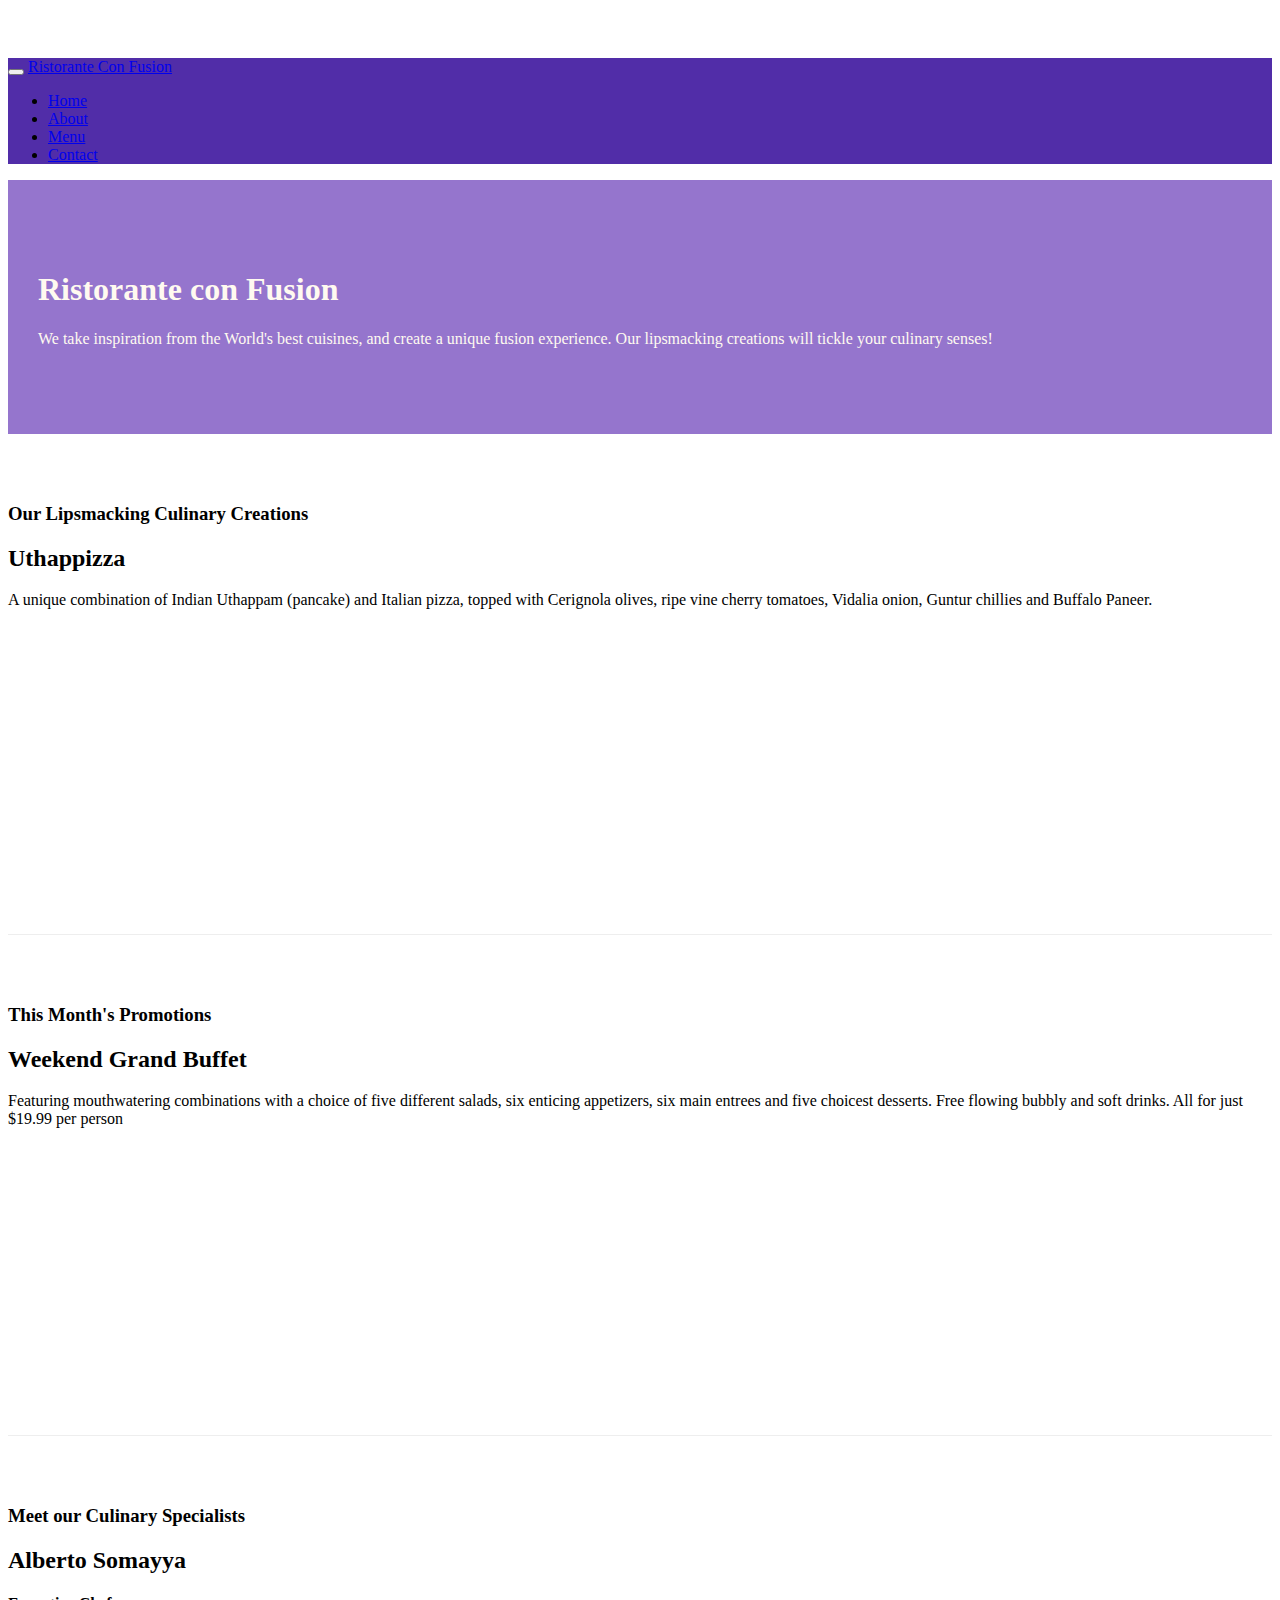
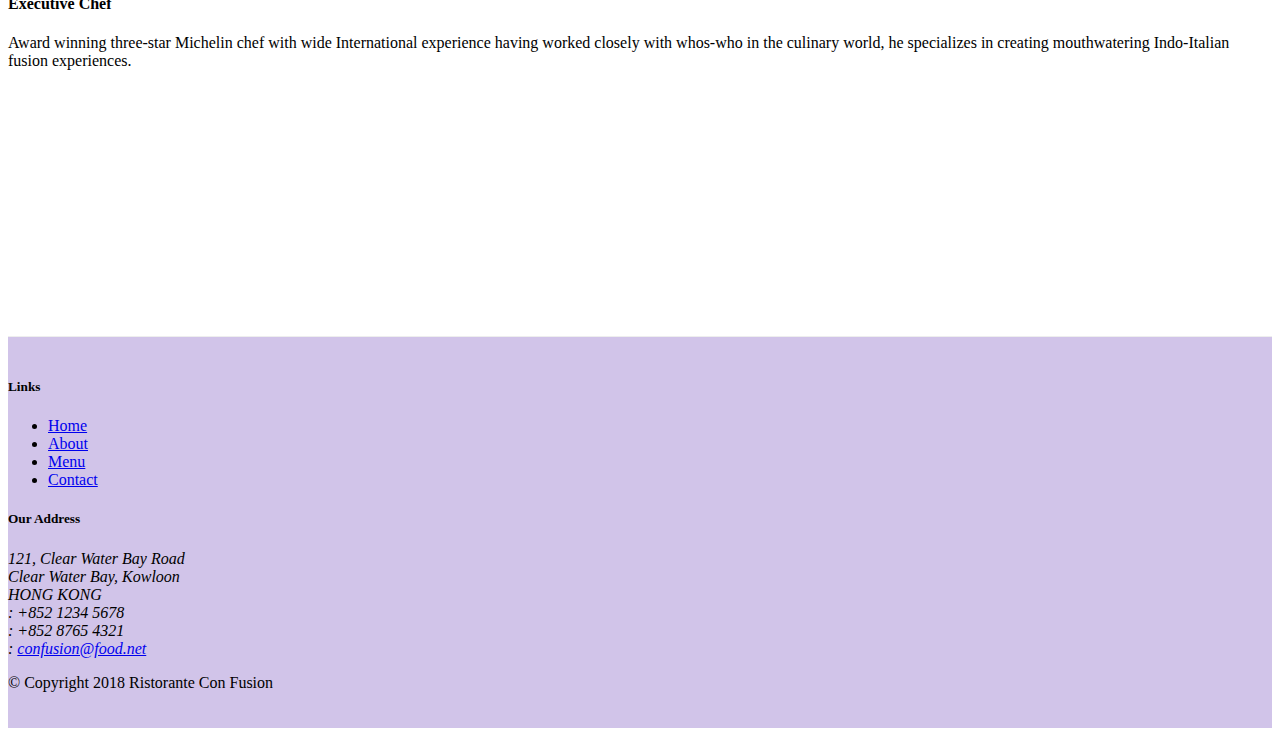
==== index.html @ fbd08a6b "buttons" ====
<!DOCTYPE html>
<html lang="en">

<head>
     <!-- Required meta tags always come first -->
     <meta charset="utf-8">
     <meta name="viewport" content="width=device-width, initial-scale=1, shrink-to-fit=no">
     <meta http-equiv="x-ua-compatible" content="ie=edge">
 
     <!-- Bootstrap CSS -->
     <link rel="stylesheet" href="node_modules/bootstrap/dist/css/bootstrap.min.css">
     <link rel="stylesheet" href="node_modules/font-awesome/css/font-awesome.min.css">
     <link rel="stylesheet" href="node_modules/bootstrap-social/bootstrap-social.css">
     <link rel="stylesheet" href="css/styles.css">
    <title>Ristorante Con Fusion</title>
</head>

<body>

    <nav class="navbar navbar-dark navbar-expand-sm fixed-top">
            <div class="container">
                    <button class="navbar-toggler" type="button" data-toggle="collapse" data-target="#Navbar">
                            <span class="navbar-toggler-icon"></span>
                        </button>
                <a class="navbar-brand mr-auto" href="./index.html">Ristorante Con Fusion</a>
                <div class = "collapse navbar-collapse" id="Navbar">
                    <ul class="navbar-nav mr-auto">
                        <li class="nav-item active"><a class="nav-link" href="#"><span class="fa fa-home fa-lg"></span> Home</a></li>
                        <li class="nav-item"><a class="nav-link" href="./aboutus.html"><span class="fa fa-info fa-lg"></span> About</a></li>
                        <li class="nav-item"><a class="nav-link" href="#"><span class="fa fa-list fa-lg"></span> Menu</a></li>
                        <li class="nav-item"><a class="nav-link" href="./contactus.html"><span class="fa fa-address-card fa-lg"></span> Contact</a></li>
                    </ul> 
                </div>              
            </div>
    </nav>
    <header class="jumbotron">
        <div class="container">
            <div class="row row-header">
                <div class="col-12 col-sm-6">
                    <h1>Ristorante con Fusion</h1>
                    <p>We take inspiration from the World's best cuisines, and create a unique fusion experience. Our lipsmacking creations will tickle your culinary senses!</p>
                </div>
                <div class="col-12 col-sm">
                </div>
            </div>
        </div>    
    </header>

    <div class="container">
        <div class="row row-content align-items-center">
            <div class="col-12 col-sm-4 order-sm-last col-md-3">
                <h3>Our Lipsmacking Culinary Creations</h3>
            </div>
            <div class="col col-sm order-sm-first col-md"> 
                <h2>Uthappizza</h2>
                <p>A unique combination of Indian Uthappam (pancake) and Italian pizza, topped with Cerignola olives, ripe vine cherry tomatoes, Vidalia onion, Guntur chillies and Buffalo Paneer.</p>
            </div>
        </div>


        <div class="row row-content align-items-center">
            <div class="col-12 col-sm-4 col-md-3">
                <h3>This Month's Promotions</h3>
            </div>
            <div class="col col-sm col-md">
                <h2>Weekend Grand Buffet</h2>
                <p>Featuring mouthwatering combinations with a choice of five different salads, six enticing appetizers, six main entrees and five choicest desserts. Free flowing bubbly and soft drinks. All for just $19.99 per person </p>
            </div>
        </div>

        <div class="row row-content align-items-center">
            <div class="col-12 col-sm-4 order-sm-last col-md-3" >
                <h3>Meet our Culinary Specialists</h3>
            </div>
            <div class="col col-sm order-sm-first col-md">
                <h2>Alberto Somayya</h2>
                <h4>Executive Chef</h4>
                <p>Award winning three-star Michelin chef with wide International experience having worked closely with whos-who in the culinary world, he specializes in creating mouthwatering Indo-Italian fusion experiences. </p>
            </div>
        </div>
    </div>

    <footer class="footer">
        <div class="container">
            <div class="row">             
                <div class="col-4 offset-1 col-sm-2">
                    <h5>Links</h5>
                    <ul class="list-unstyled">
                        <li><a href="#">Home</a></li>
                        <li><a href="#">About</a></li>
                        <li><a href="#">Menu</a></li>
                        <li><a href="#">Contact</a></li>
                    </ul>
                </div>
                <div class="col-7 col-sm-5">
                    <h5>Our Address</h5>
                    <address>
		              121, Clear Water Bay Road<br>
		              Clear Water Bay, Kowloon<br>
		              HONG KONG<br>
		              <i class = "fa fa-phone fa-lg"></i>: +852 1234 5678<br>
		              <i class = "fa fa-fax fa-lg"></i>: +852 8765 4321<br>
		              <i class = "fa fa-envelope fa-lg"></i>: <a href="mailto:confusion@food.net">confusion@food.net</a>
		           </address>
                </div>
                <div class="col-12 col-sm-4 align-self-center">
                    <div class="text-center">
                        <a class ="btn btn-social-icon btn-google" href="http://google.com/+"> <i class = "fa fa-google-plus fa-lg"></i></a>
                        <a class ="btn btn-social-icon btn-facebook" href="http://www.facebook.com/profile.php?id="><i class = "fa fa-facebook fa-lg"></i></a>
                        <a class ="btn btn-social-icon btn-linkedin" href="http://www.linkedin.com/in/"><i class = "fa fa-linkedin fa-lg"></i></a>
                        <a class ="btn btn-social-icon btn-twitter" href="http://twitter.com/"><i class = "fa fa-twitter fa-lg"></i></a>
                        <a class ="btn btn-social-icon btn-youtube" href="http://youtube.com/"><i class = "fa fa-youtube fa-lg"></i></a>
                        <a class ="btn btn-social-icon " href="mailto:"><i class = "fa fa-envelope fa-lg"></i></a>
                    </div>
                </div>
           </div>
           <div class="row justify-content-center">             
                <div class="col-auto"> 
                    <p>© Copyright 2018 Ristorante Con Fusion</p>
                </div>
           </div>
        </div>
    </footer>
 <!-- jQuery first, then Popper.js, then Bootstrap JS. -->
 <script src="node_modules/jquery/dist/jquery.slim.min.js"></script>
 <script src="node_modules/popper.js/dist/umd/popper.min.js"></script>
 <script src="node_modules/bootstrap/dist/js/bootstrap.min.js"></script>
</body>

</html>
---- css/styles.css ----
.row-header{
    margin: 0px auto;
    padding: 0px auto;
}

.row-content{
    margin: 0px auto;
    padding: 50px 0px 50px 0px;
    border-bottom: 1px ridge;
    min-height: 400px;
}

.footer{
    background-color: #D1C4E9;
    margin: 0px auto;
    padding:  20px 0px 20px 0px;
}

.jumbotron{
    padding: 70px 30px 70px 30px;
    margin: 0px auto;
    background: #9575CD;
    color: floralwhite;
}

.address{
    font-size: 80%;
    margin: 0px;
    color: #0f0f0f;
}

body{
    padding:50px 0px 0px 0px;
    z-index:0;
}

.navbar-dark {
     background-color: #512DA8;
}
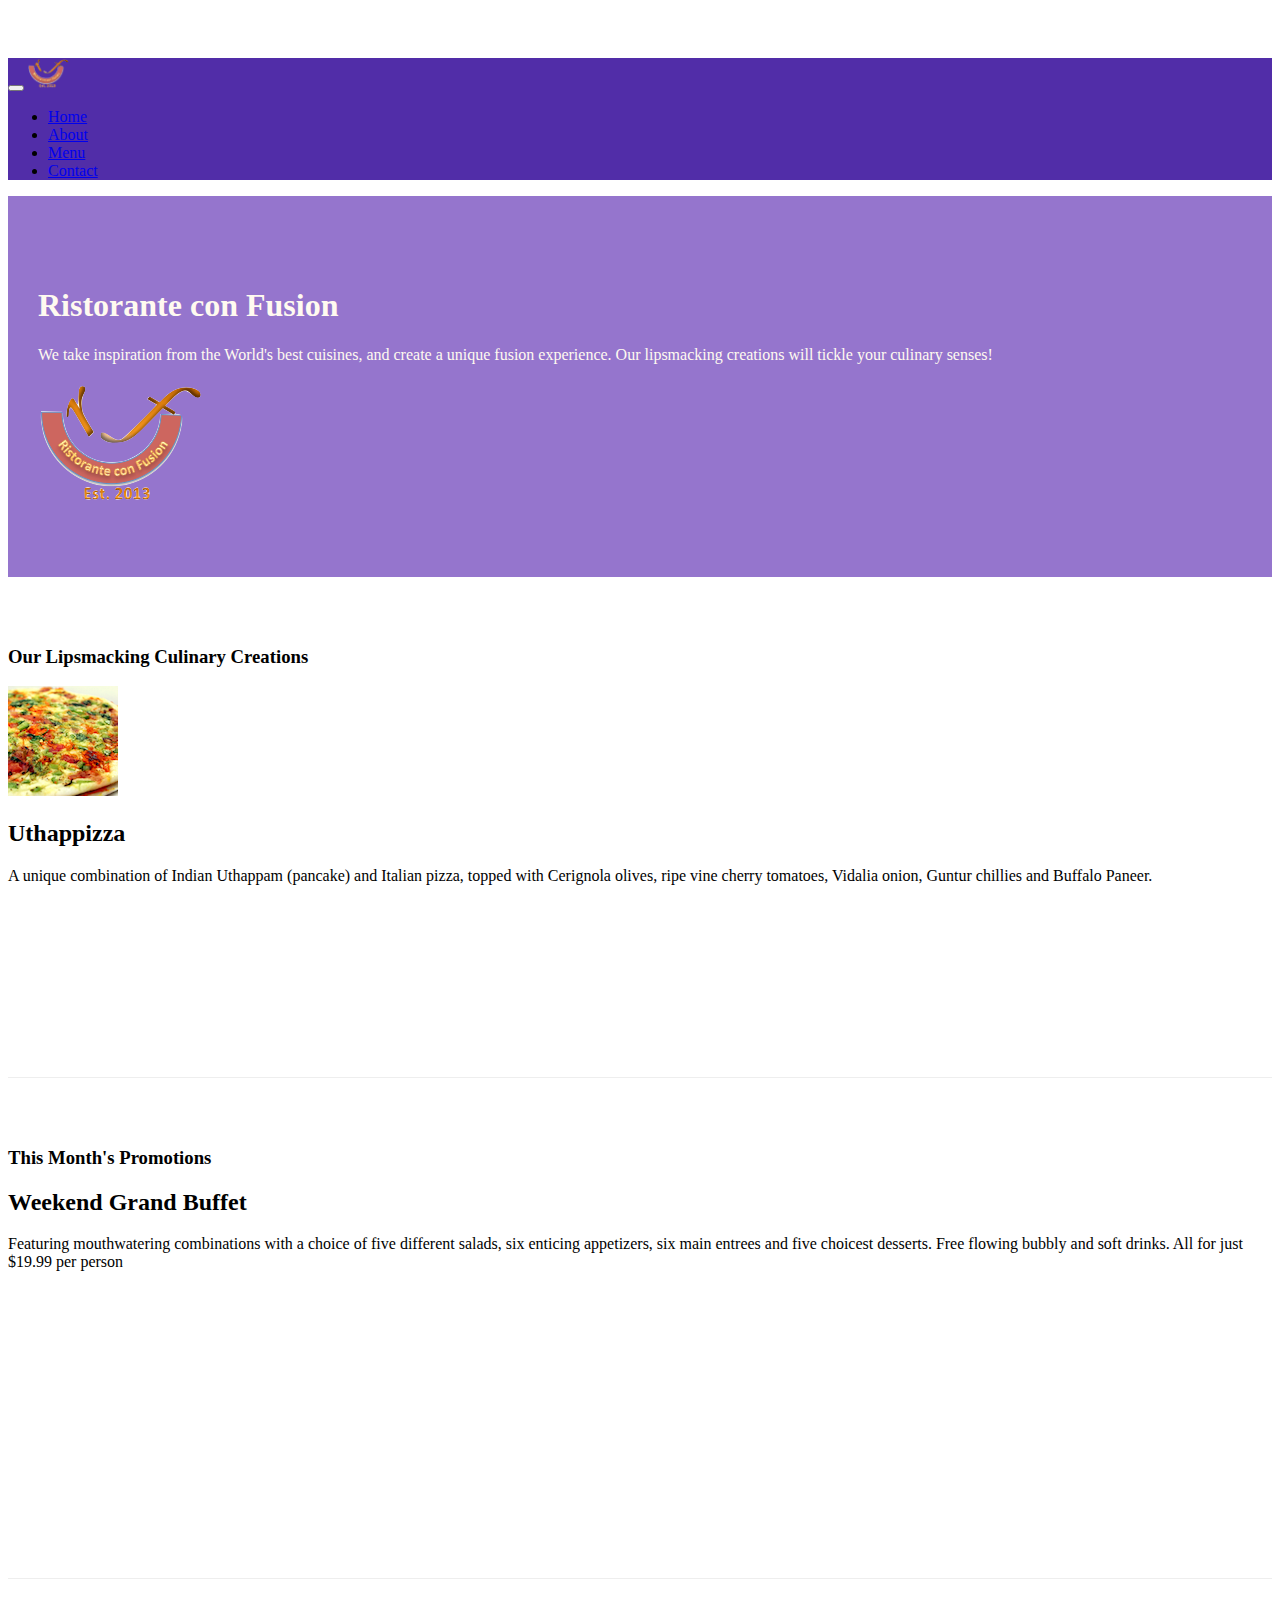
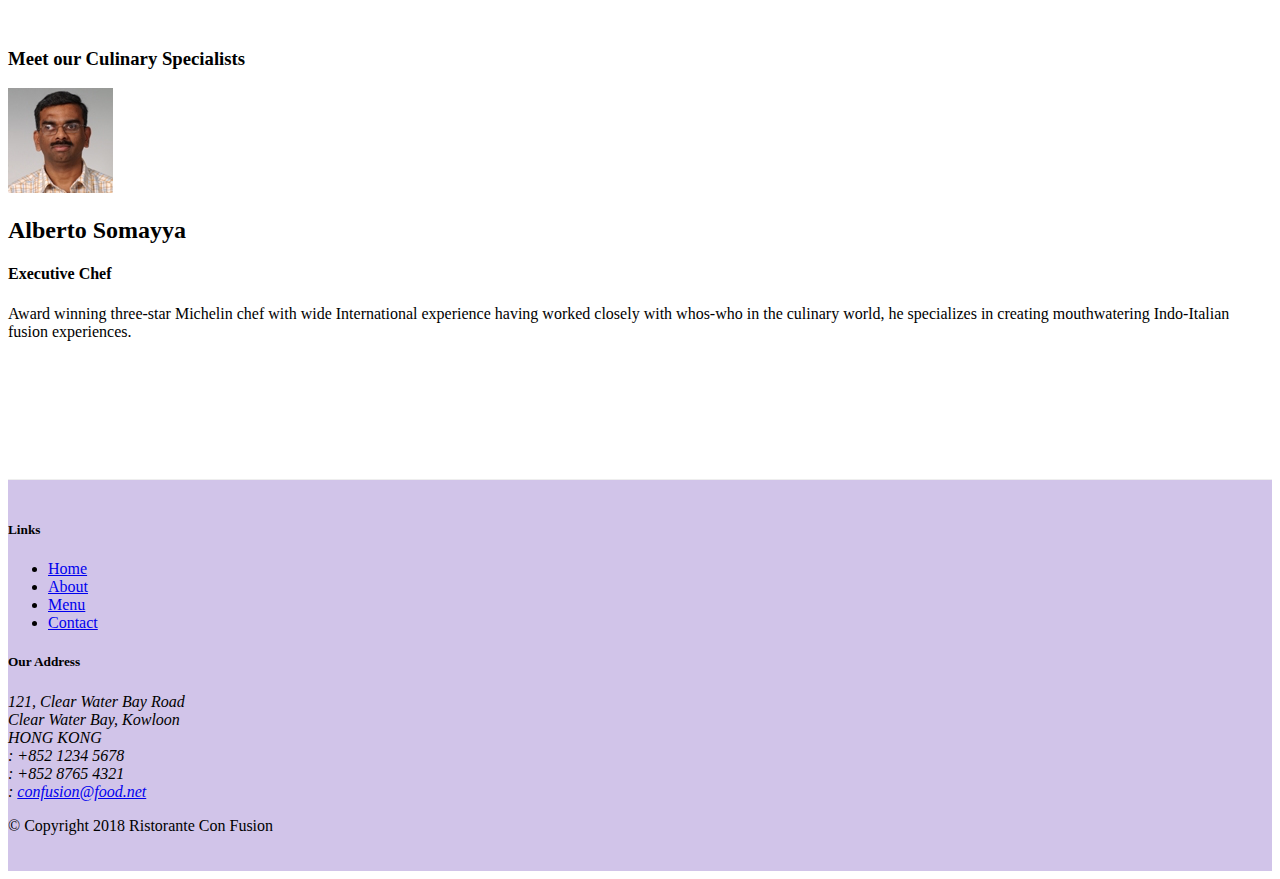
==== commit e04a053e: "images and media" ====
--- a/index.html
+++ b/index.html
@@ -22,7 +22,8 @@
                     <button class="navbar-toggler" type="button" data-toggle="collapse" data-target="#Navbar">
                             <span class="navbar-toggler-icon"></span>
                         </button>
-                <a class="navbar-brand mr-auto" href="./index.html">Ristorante Con Fusion</a>
+                <a class="navbar-brand mr-auto" href="./index.html"><img src="img/logo.png"
+                height="30" width="41"></a>
                 <div class = "collapse navbar-collapse" id="Navbar">
                     <ul class="navbar-nav mr-auto">
                         <li class="nav-item active"><a class="nav-link" href="#"><span class="fa fa-home fa-lg"></span> Home</a></li>
@@ -40,7 +41,8 @@
                     <h1>Ristorante con Fusion</h1>
                     <p>We take inspiration from the World's best cuisines, and create a unique fusion experience. Our lipsmacking creations will tickle your culinary senses!</p>
                 </div>
-                <div class="col-12 col-sm">
+                <div class="col-12 col-sm align-self-center">
+                    <img src="img/logo.png" class="img-fluid">
                 </div>
             </div>
         </div>    
@@ -52,8 +54,13 @@
                 <h3>Our Lipsmacking Culinary Creations</h3>
             </div>
             <div class="col col-sm order-sm-first col-md"> 
-                <h2>Uthappizza</h2>
-                <p>A unique combination of Indian Uthappam (pancake) and Italian pizza, topped with Cerignola olives, ripe vine cherry tomatoes, Vidalia onion, Guntur chillies and Buffalo Paneer.</p>
+                <div class="media">
+                 <img class="d-flex mr-3 img-thumbnail align-self-center" src="img/uthappizza.png" alt="uthappizza">
+                 <div class="media-body">
+                        <h2 class="mt-0">Uthappizza</h2>
+                        <p>A unique combination of Indian Uthappam (pancake) and Italian pizza, topped with Cerignola olives, ripe vine cherry tomatoes, Vidalia onion, Guntur chillies and Buffalo Paneer.</p>
+                 </div>    
+                </div>       
             </div>
         </div>
 
@@ -73,9 +80,16 @@
                 <h3>Meet our Culinary Specialists</h3>
             </div>
             <div class="col col-sm order-sm-first col-md">
-                <h2>Alberto Somayya</h2>
-                <h4>Executive Chef</h4>
-                <p>Award winning three-star Michelin chef with wide International experience having worked closely with whos-who in the culinary world, he specializes in creating mouthwatering Indo-Italian fusion experiences. </p>
+                <div class="media">
+                    <img class="d-flex mr-3 align-self-center img-thumbnail" 
+                    src="img/alberto.png" alt="alberto">
+                    <div class="media-body">
+                            <h2>Alberto Somayya</h2>
+                            <h4>Executive Chef</h4>
+                            <p>Award winning three-star Michelin chef with wide International experience having worked closely with whos-who in the culinary world, he specializes in creating mouthwatering Indo-Italian fusion experiences. </p>
+                    </div>
+                </div>
+                
             </div>
         </div>
     </div>
--- a/css/styles.css
+++ b/css/styles.css
@@ -29,11 +29,12 @@
     color: #0f0f0f;
 }
 
+.navbar-dark {
+    background-color: #512DA8;
+}
+
+
 body{
     padding:50px 0px 0px 0px;
     z-index:0;
-}
-
-.navbar-dark {
-     background-color: #512DA8;
 }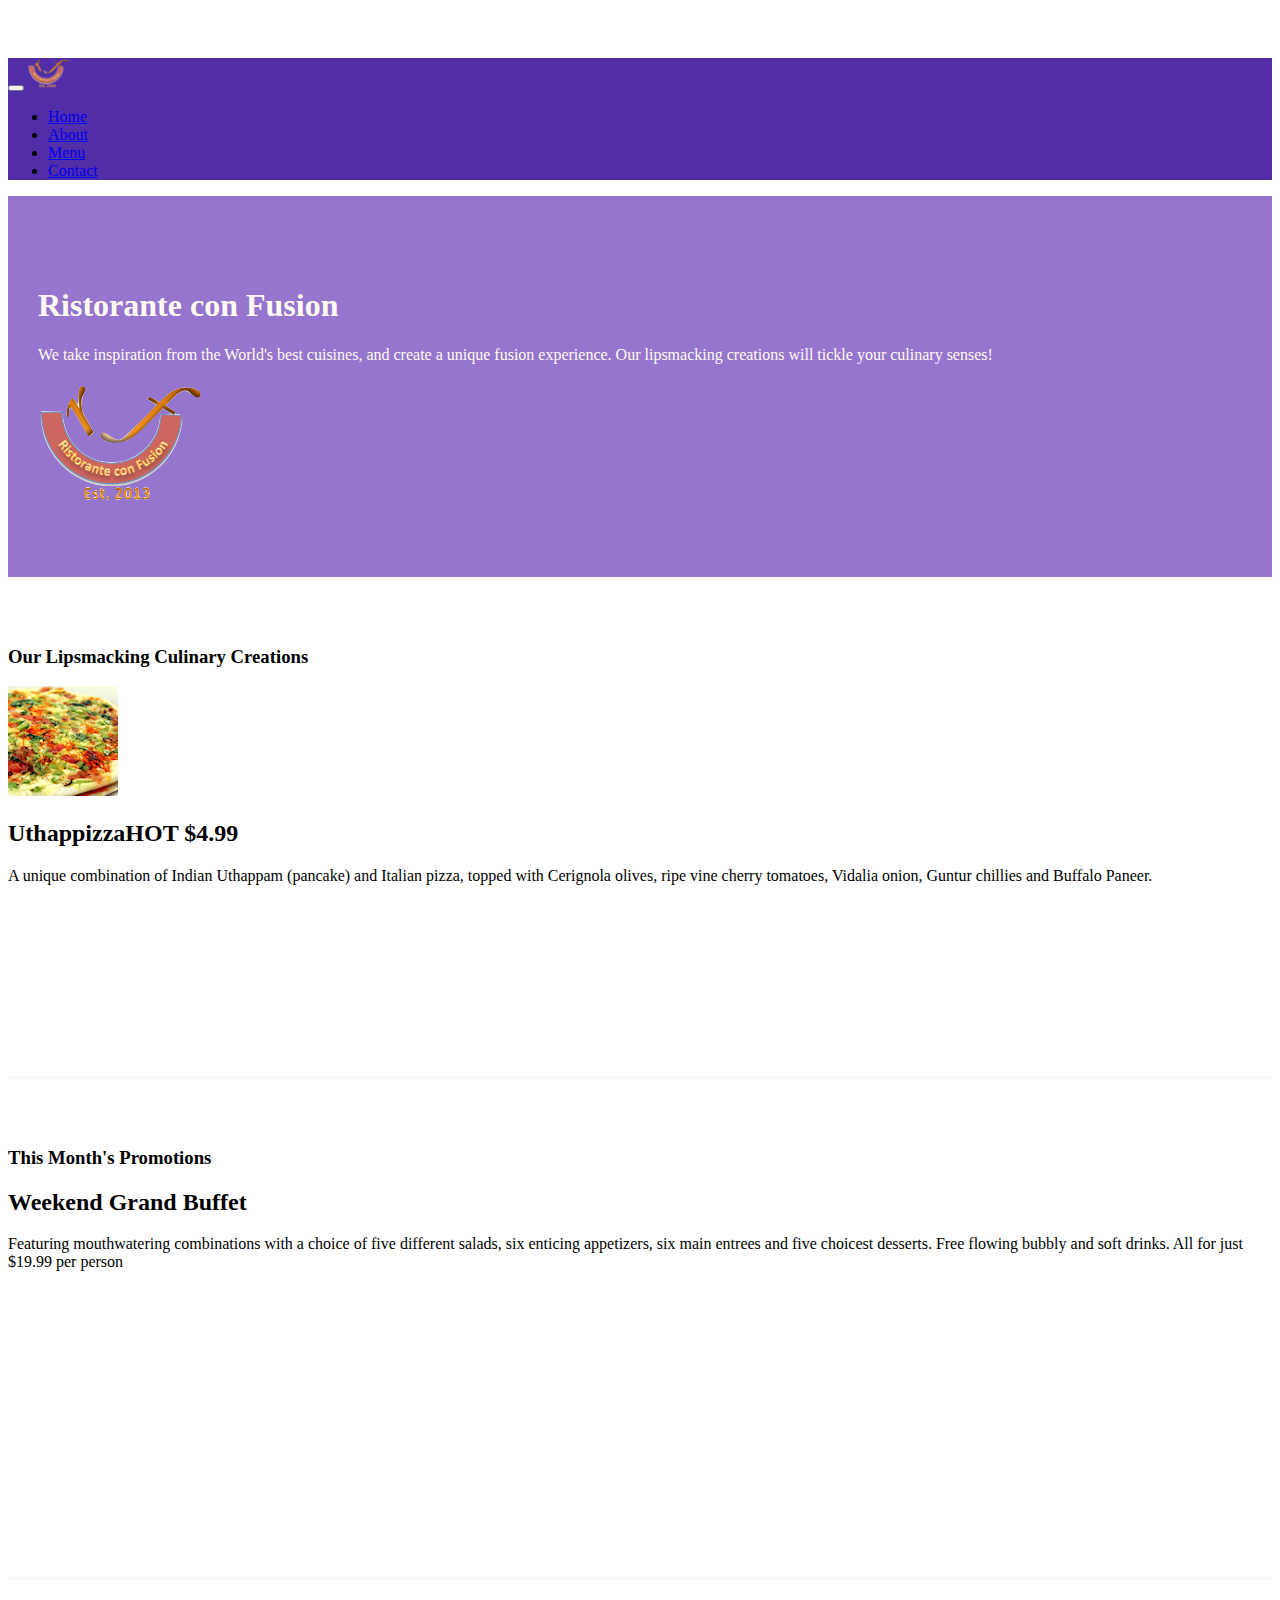
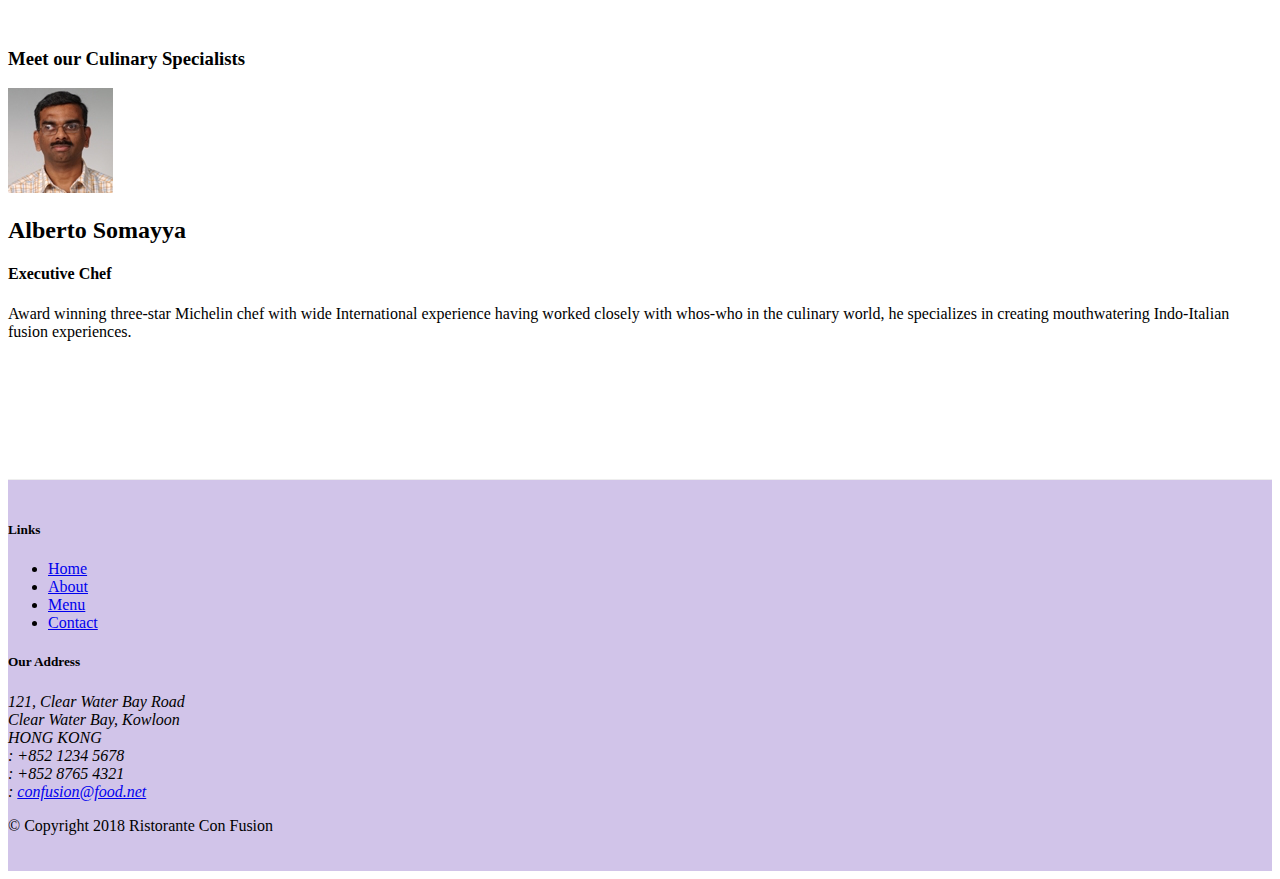
==== commit e4a8fe96: "alerting users" ====
--- a/index.html
+++ b/index.html
@@ -57,7 +57,8 @@
                 <div class="media">
                  <img class="d-flex mr-3 img-thumbnail align-self-center" src="img/uthappizza.png" alt="uthappizza">
                  <div class="media-body">
-                        <h2 class="mt-0">Uthappizza</h2>
+                        <h2 class="mt-0">Uthappizza<span class="badge badge-danger">HOT</span>
+                        <span class="badge badge-pill badge-secondary">$4.99</span></h2>
                         <p>A unique combination of Indian Uthappam (pancake) and Italian pizza, topped with Cerignola olives, ripe vine cherry tomatoes, Vidalia onion, Guntur chillies and Buffalo Paneer.</p>
                  </div>    
                 </div>       
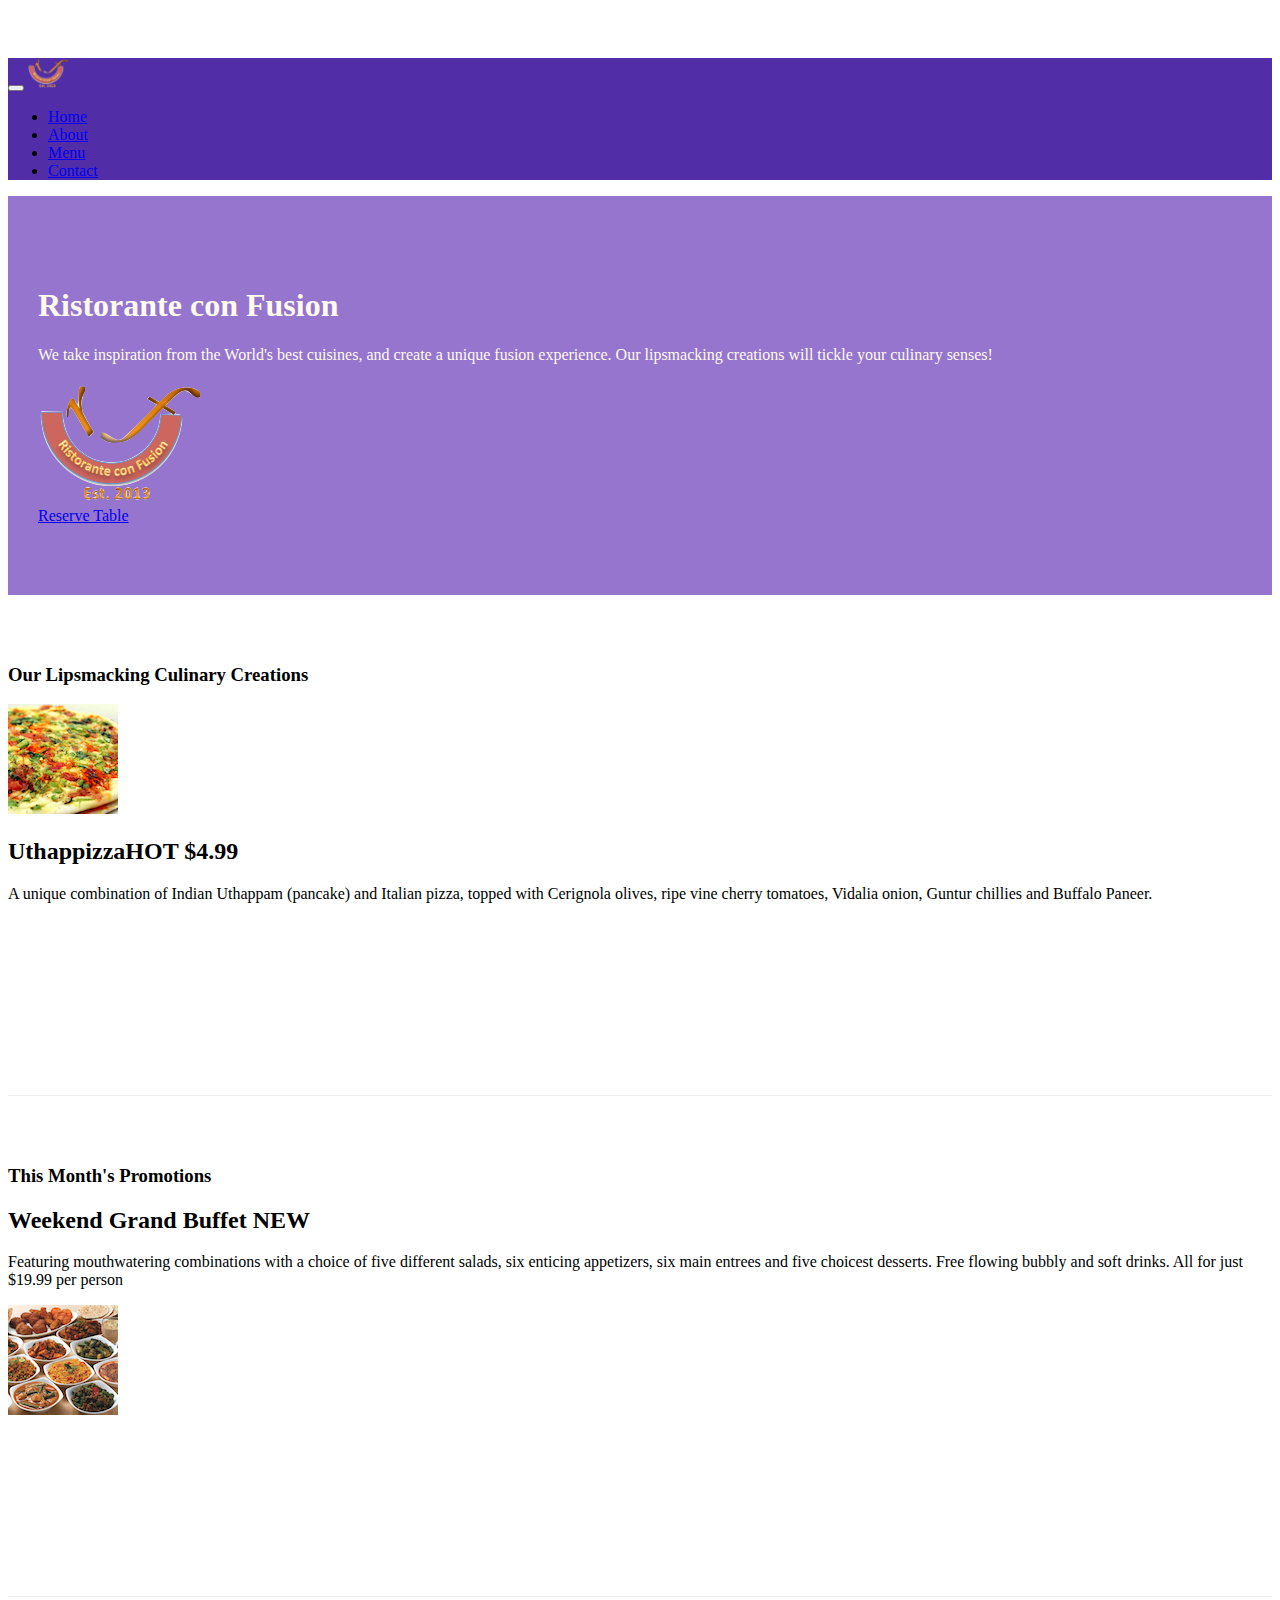
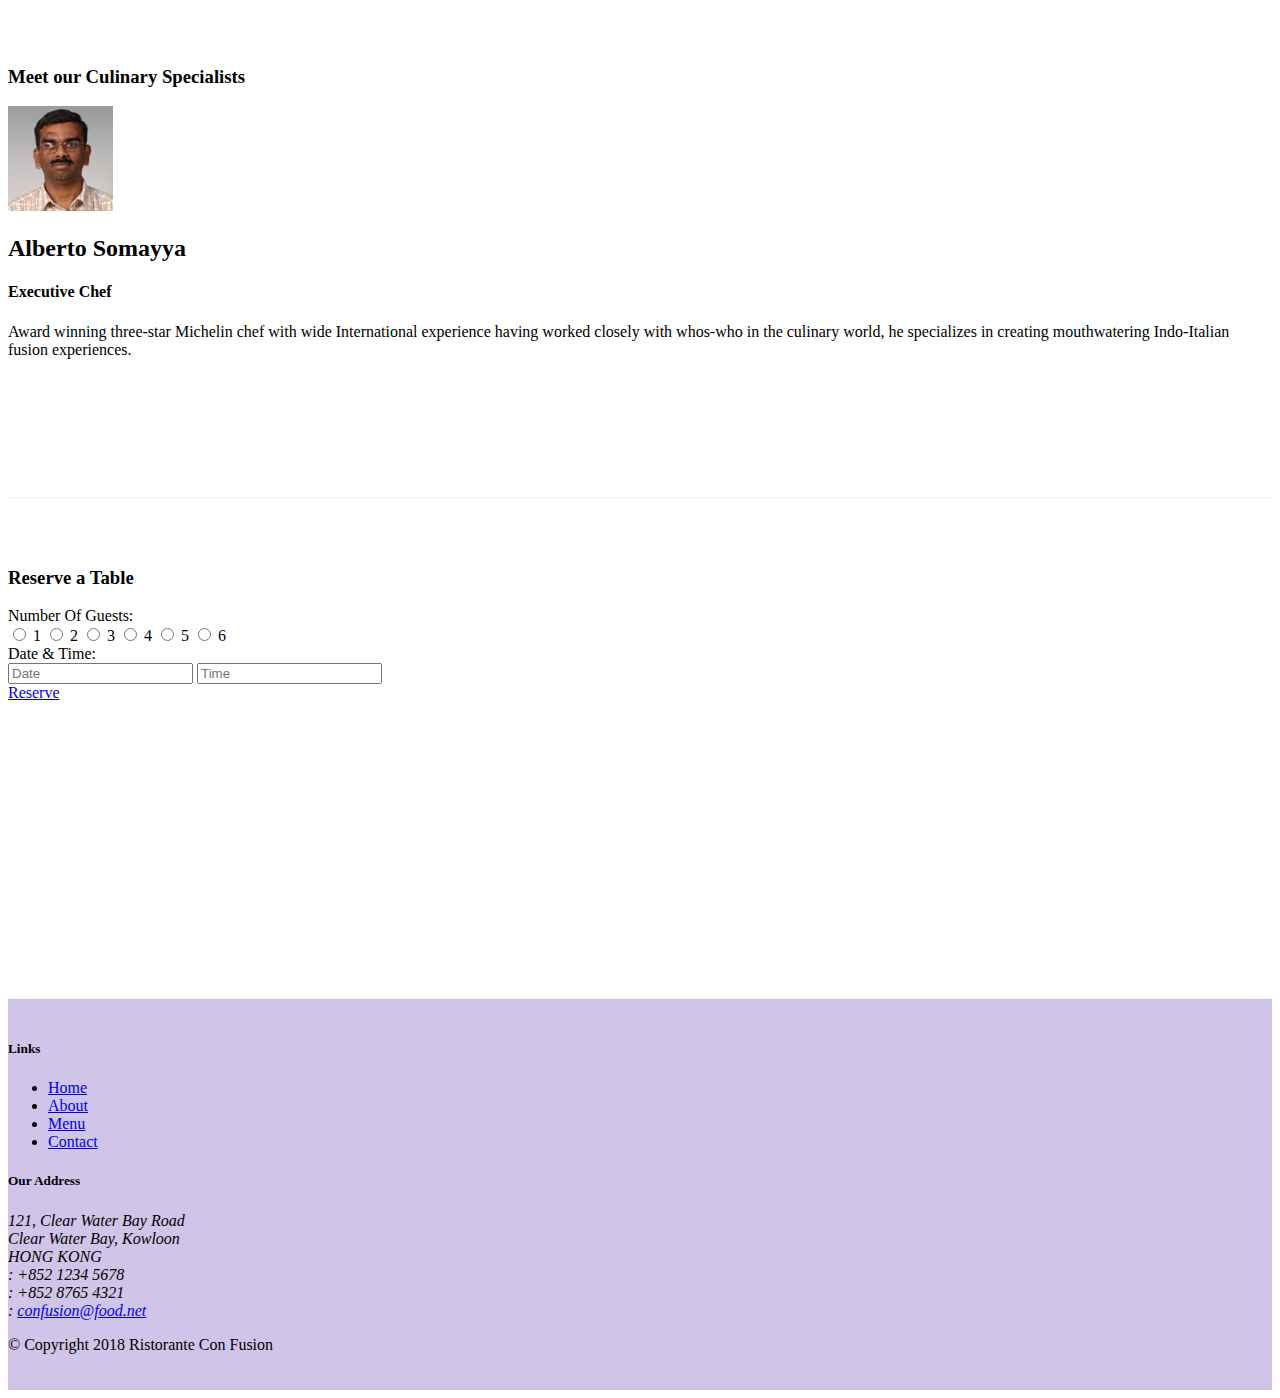
==== commit 1bf0e71a: "tabs" ====
--- a/index.html
+++ b/index.html
@@ -44,6 +44,9 @@
                 <div class="col-12 col-sm align-self-center">
                     <img src="img/logo.png" class="img-fluid">
                 </div>
+                <div class="col-12 align-self-center col-sm">
+                        <a role="button" class="btn btn-warning btn-info btn-lg btn-block" href="#reserve"><span>Reserve Table</span></a>         
+                     </div>
             </div>
         </div>    
     </header>
@@ -59,7 +62,7 @@
                  <div class="media-body">
                         <h2 class="mt-0">Uthappizza<span class="badge badge-danger">HOT</span>
                         <span class="badge badge-pill badge-secondary">$4.99</span></h2>
-                        <p>A unique combination of Indian Uthappam (pancake) and Italian pizza, topped with Cerignola olives, ripe vine cherry tomatoes, Vidalia onion, Guntur chillies and Buffalo Paneer.</p>
+                        <p class= "d-none d-sm-block">A unique combination of Indian Uthappam (pancake) and Italian pizza, topped with Cerignola olives, ripe vine cherry tomatoes, Vidalia onion, Guntur chillies and Buffalo Paneer.</p>
                  </div>    
                 </div>       
             </div>
@@ -67,13 +70,18 @@
 
 
         <div class="row row-content align-items-center">
-            <div class="col-12 col-sm-4 col-md-3">
+            <div class="col-12 col-sm-4 order-sm-first col-md-3">
                 <h3>This Month's Promotions</h3>
             </div>
-            <div class="col col-sm col-md">
-                <h2>Weekend Grand Buffet</h2>
-                <p>Featuring mouthwatering combinations with a choice of five different salads, six enticing appetizers, six main entrees and five choicest desserts. Free flowing bubbly and soft drinks. All for just $19.99 per person </p>
+        <div class="col col-sm order-sm-last col-md">
+            <div class="media">
+                <div class="media-body">
+                <h2 class="mt-0">Weekend Grand Buffet<span class="badge badge-danger"> NEW</span></h2>
+                <p class= "d-none d-sm-block">Featuring mouthwatering combinations with a choice of five different salads, six enticing appetizers, six main entrees and five choicest desserts. Free flowing bubbly and soft drinks. All for just $19.99 per person </p>
             </div>
+                <img class="d-flex mr-3 img-thumbnail align-self-center" src="img/buffet.png" alt="uthappizza">
+            </div>
+        </div>
         </div>
 
         <div class="row row-content align-items-center">
@@ -87,12 +95,57 @@
                     <div class="media-body">
                             <h2>Alberto Somayya</h2>
                             <h4>Executive Chef</h4>
-                            <p>Award winning three-star Michelin chef with wide International experience having worked closely with whos-who in the culinary world, he specializes in creating mouthwatering Indo-Italian fusion experiences. </p>
+                            <p class= "d-none d-sm-block">Award winning three-star Michelin chef with wide International experience having worked closely with whos-who in the culinary world, he specializes in creating mouthwatering Indo-Italian fusion experiences. </p>
                     </div>
                 </div>
-                
             </div>
         </div>
+        
+        
+
+        <div class=" row row-content col-md-6" id="reserve">
+                <div class="card">
+                    <h3 class="card-header bg-warning text-white">Reserve a Table</h3>
+                     <div class="card-body col-auto">
+                            <form>  
+                                    <div class=" form-group row col-form-label">
+                                       <span class="col-sm-12 col-md-3">Number Of Guests: </span>
+                                      <div class="col col-md-9"> 
+                                       <input type="radio" id="1" name="number" value="1">
+                                       <label for="1" class="col-auto">1</label>
+                                       <input type="radio" id="2" name="number" value="2">
+                                       <label for="1" class="col-auto">2</label>
+                                       <input type="radio" id="3" name="number" value="3"> 
+                                       <label for="1" class="col-auto">3</label>
+                                       <input type="radio" id="4" name="number" value="4"> 
+                                       <label for="1" class="col-auto">4</label>
+                                       <input type="radio" id="5" name="number" value="5"> 
+                                       <label for="1" class="col-auto">5</label>
+                                       <input type="radio" id="6" name="number" value="6"> 
+                                       <label for="1" class="col-auto">6</label>
+                                       </div>
+                                    </div>   
+                                <div class="form-group row col-form-label">
+                                <span class="col-sm-12 col-md-3">Date &amp; Time: </span>
+                                <div class=" col-md-8 row">
+                                      <label for="Date" class="col-form-label"></label>
+                                      <input placeholder="Date" class="textbox-n form-control col-md-5" type="text" onfocus="(this.type='date')" id="date">
+                                      <label for="time" class="col-form-label col-1"></label>
+                                      <input placeholder="Time" class="textbox-n form-control col-md-5" type="text" onfocus="(this.type='time')" id="time">
+                                    </div>    
+                                </div>
+
+                                        
+                            </form>
+                 
+                                
+                                     <div class="row col">    
+                                        <a role="button" class="btn btn-primary btn-info offset-md-3 col-md-3  col-4" href="#">Reserve</a>         
+                                    </div>
+                    </div>               
+                </div>
+            </div>
+
     </div>
 
     <footer class="footer">
--- a/css/styles.css
+++ b/css/styles.css
@@ -33,8 +33,14 @@
     background-color: #512DA8;
 }
 
-
 body{
     padding:50px 0px 0px 0px;
     z-index:0;
+}
+
+.tab-content{
+    border-left: 1px solid #ddd;
+    border-right: 1px solid #ddd;
+    border-bottom: 1px solid #ddd;
+    padding: 10px;
 }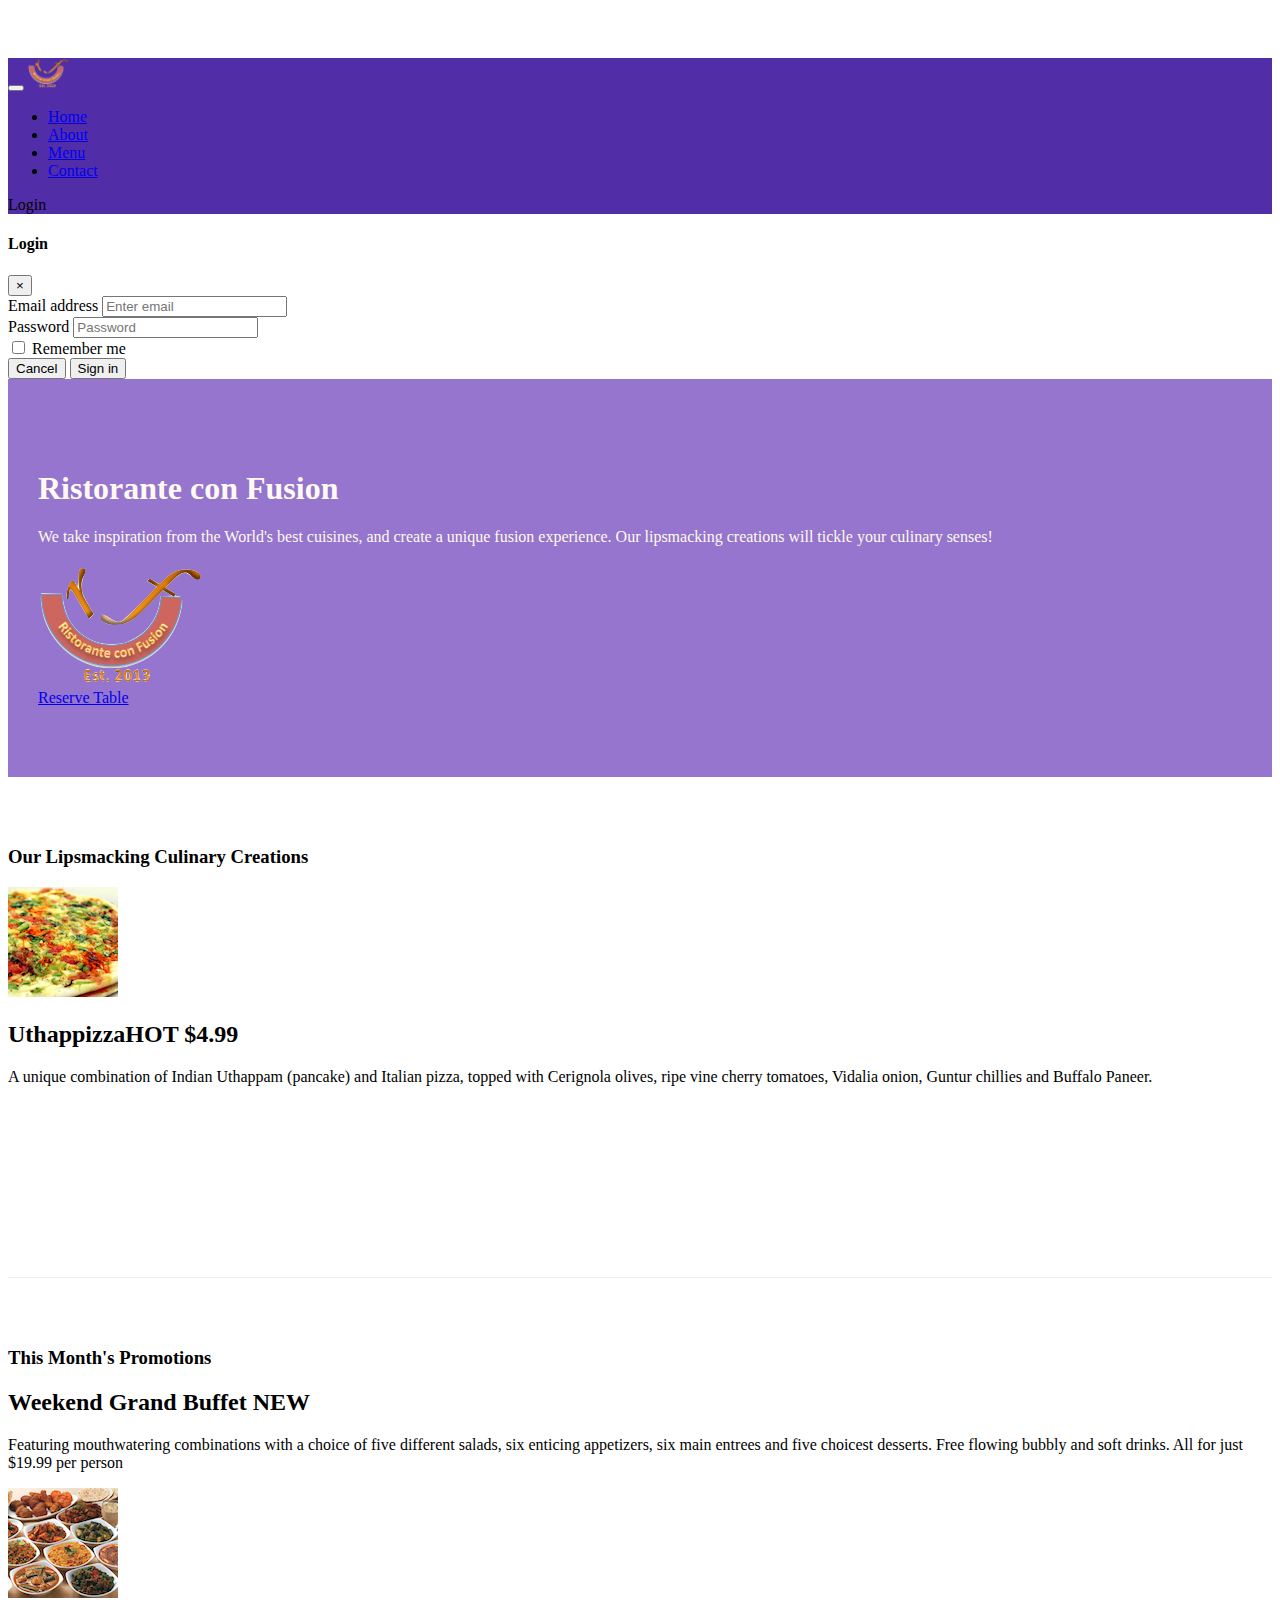
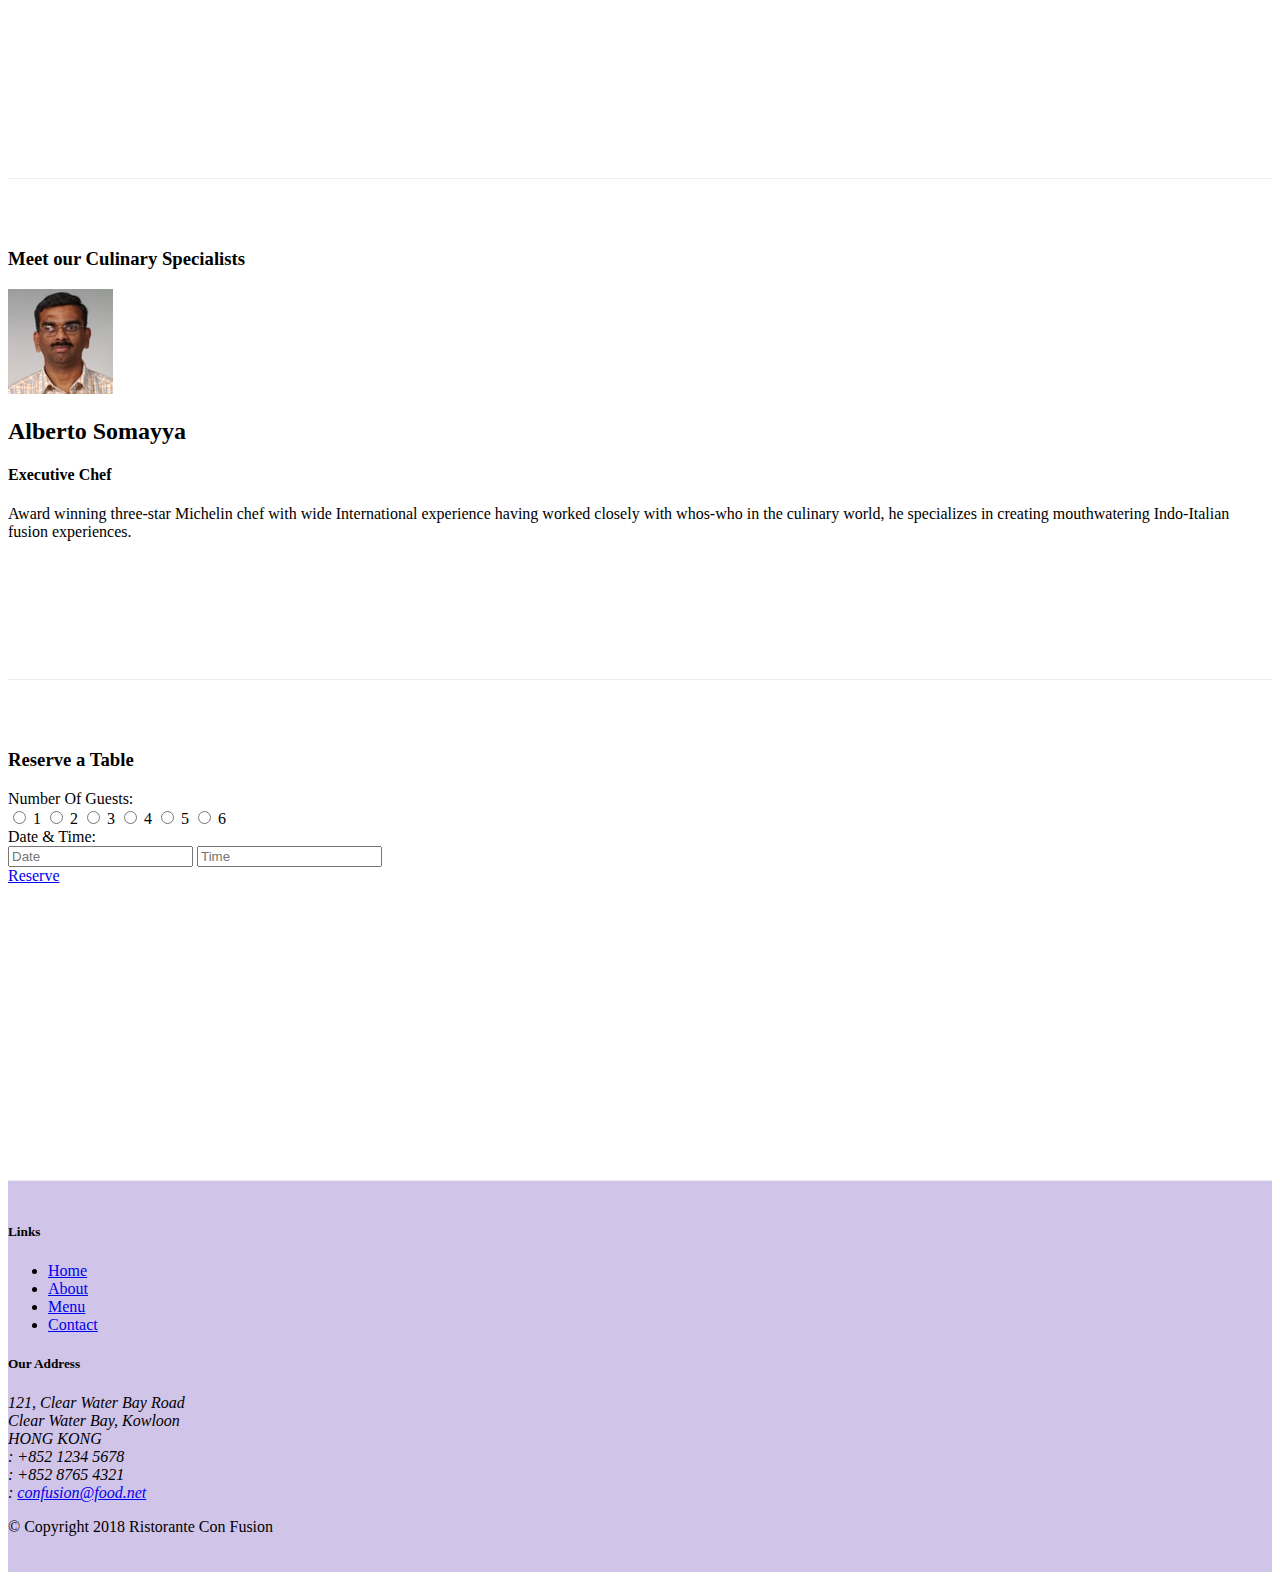
==== commit 702483a9: "tooltips and modals" ====
--- a/index.html
+++ b/index.html
@@ -31,9 +31,53 @@
                         <li class="nav-item"><a class="nav-link" href="#"><span class="fa fa-list fa-lg"></span> Menu</a></li>
                         <li class="nav-item"><a class="nav-link" href="./contactus.html"><span class="fa fa-address-card fa-lg"></span> Contact</a></li>
                     </ul> 
+                    <span class="navbar-text">
+                        <a data-toggle="modal" data-target="#loginModal">
+                            <span class="fa fa-sign-in"></span>Login
+                        </a>
+                    </span>
                 </div>              
             </div>
     </nav>
+
+
+    <div id="loginModal" class="modal fade" role="dialog">
+        <div class="modal-dialog modal-lg" role="content">
+            <div class="modal-content">
+                <div class="modal-header">
+                    <h4 class="modal-title">Login</h4> 
+                    <button type="button" class="close" data-dismiss="modal">
+                         &times;
+                     </button>
+                </div>
+                <div class="modal-body">
+                        <form>
+                                <div class="form-row">
+                                    <div class="form-group col-sm-4">
+                                            <label class="sr-only" for="exampleInputEmail3">Email address</label>
+                                            <input type="email" class="form-control form-control-sm mr-1" id="exampleInputEmail3" placeholder="Enter email">
+                                    </div>
+                                    <div class="form-group col-sm-4">
+                                        <label class="sr-only" for="exampleInputPassword3">Password</label>
+                                        <input type="password" class="form-control form-control-sm mr-1" id="exampleInputPassword3" placeholder="Password">
+                                    </div>
+                                    <div class="col-sm-auto">
+                                        <div class="form-check">
+                                            <input class="form-check-input" type="checkbox">
+                                            <label class="form-check-label"> Remember me
+                                            </label>
+                                        </div>
+                                    </div>
+                                </div>
+                                <div class="form-row">
+                                    <button type="button" class="btn btn-secondary btn-sm ml-auto" data-dismiss="modal">Cancel</button>
+                                    <button type="submit" class="btn btn-primary btn-sm ml-1">Sign in</button>        
+                                </div>
+                            </form>
+                </div>
+            </div>
+        </div>
+    </div>
     <header class="jumbotron">
         <div class="container">
             <div class="row row-header">
@@ -45,7 +89,11 @@
                     <img src="img/logo.png" class="img-fluid">
                 </div>
                 <div class="col-12 align-self-center col-sm">
-                        <a role="button" class="btn btn-warning btn-info btn-lg btn-block" href="#reserve"><span>Reserve Table</span></a>         
+                        <a role="button" class="btn btn-warning btn-info btn-lg btn-block" 
+                        data-toggle="tooltip" data-html="true"
+                        title="or call us at<br><strong>+852 123456789</strong>"
+                        data-placement="bottom" 
+                        href="#reserve"><span>Reserve Table</span></a>         
                      </div>
             </div>
         </div>    
@@ -193,6 +241,12 @@
  <script src="node_modules/jquery/dist/jquery.slim.min.js"></script>
  <script src="node_modules/popper.js/dist/umd/popper.min.js"></script>
  <script src="node_modules/bootstrap/dist/js/bootstrap.min.js"></script>
+ <script>
+     $(document).ready(function(){
+         $('[data-toggle="tooltip"]').tooltip();
+     });
+ </script>
+
 </body>
 
 </html>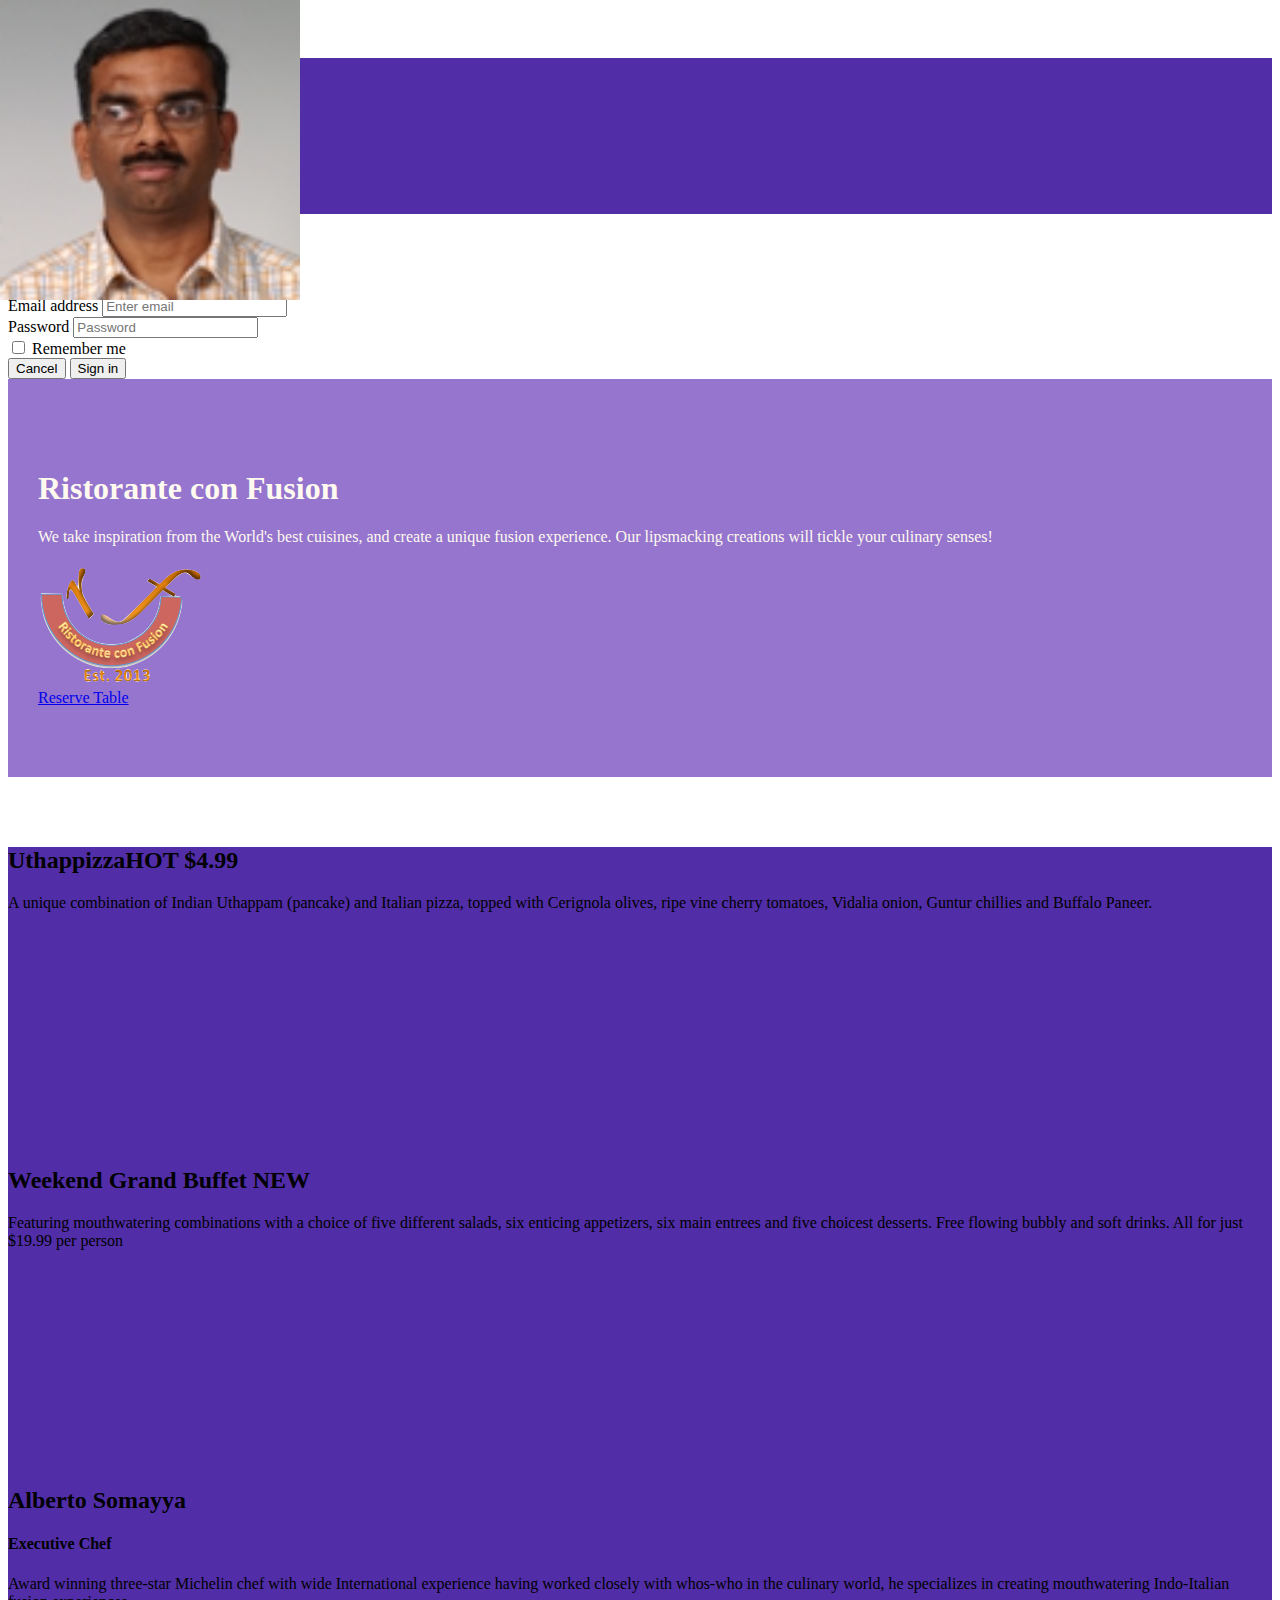
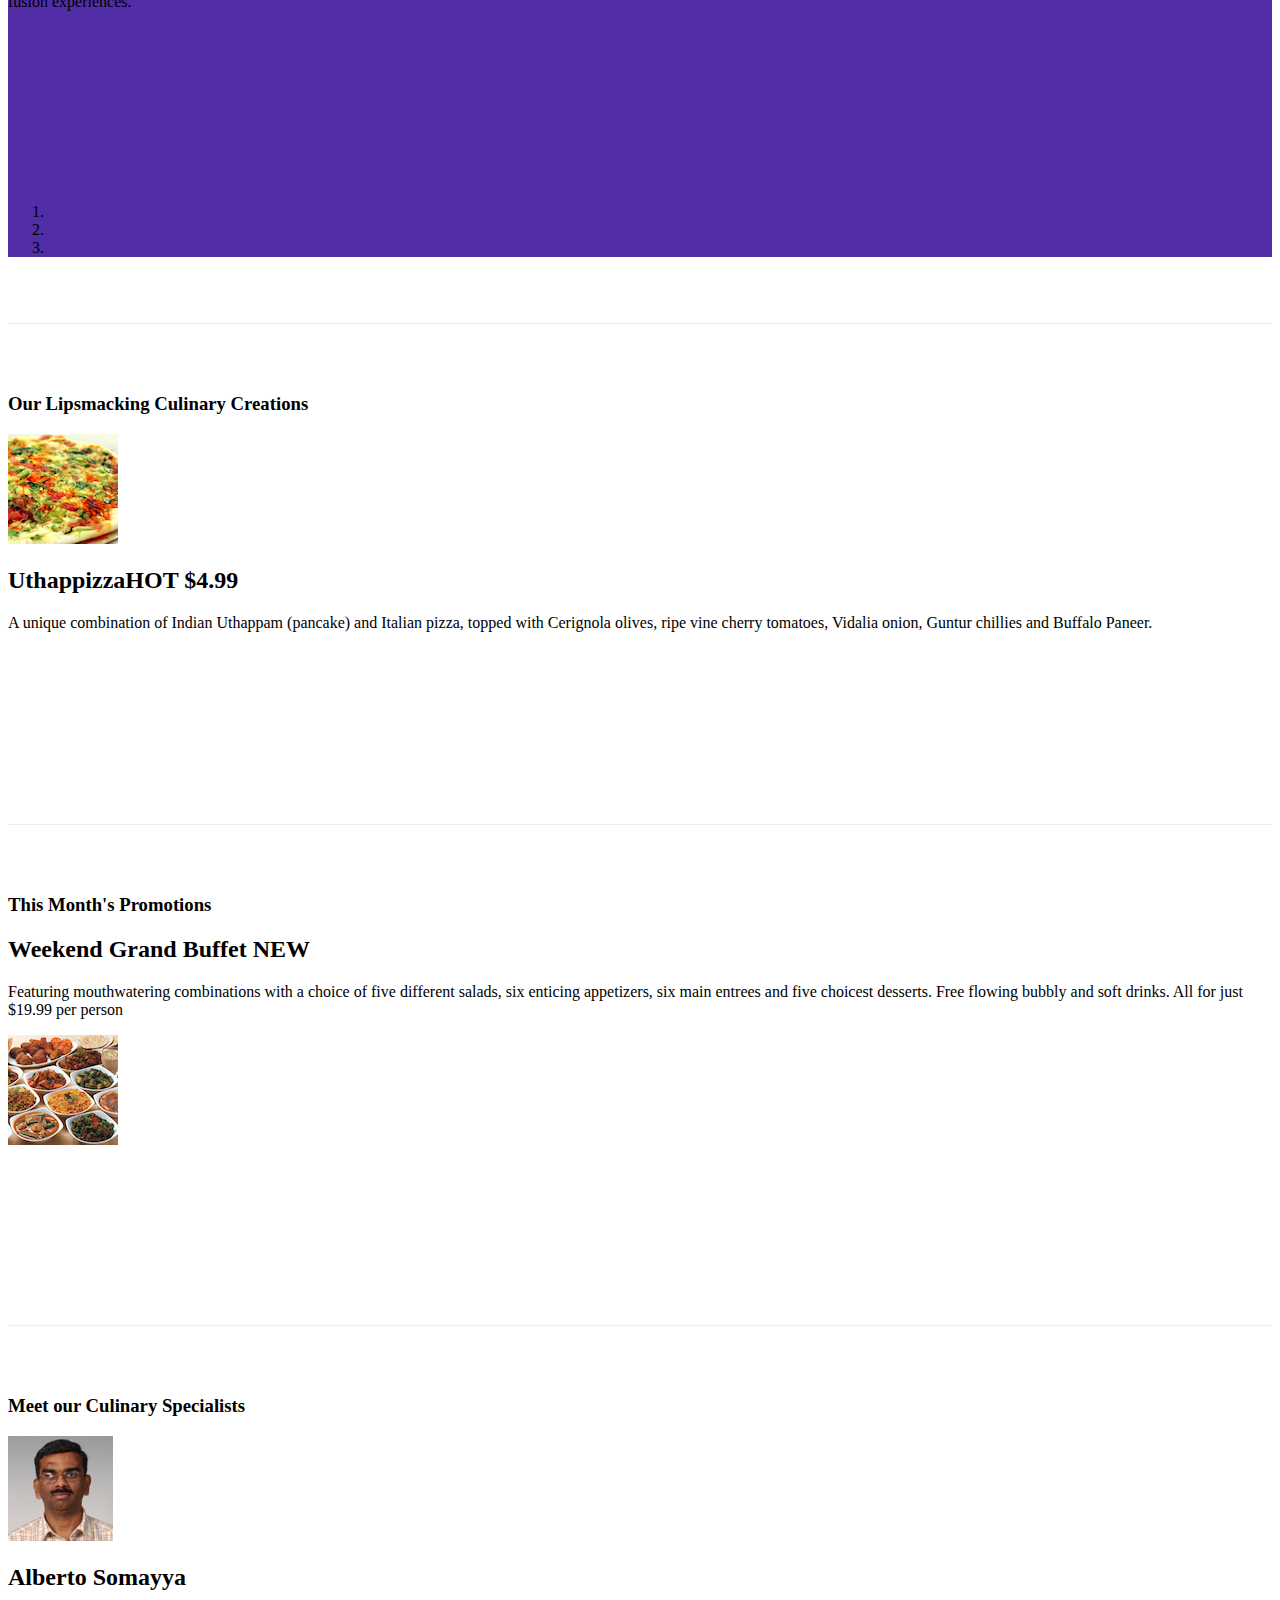
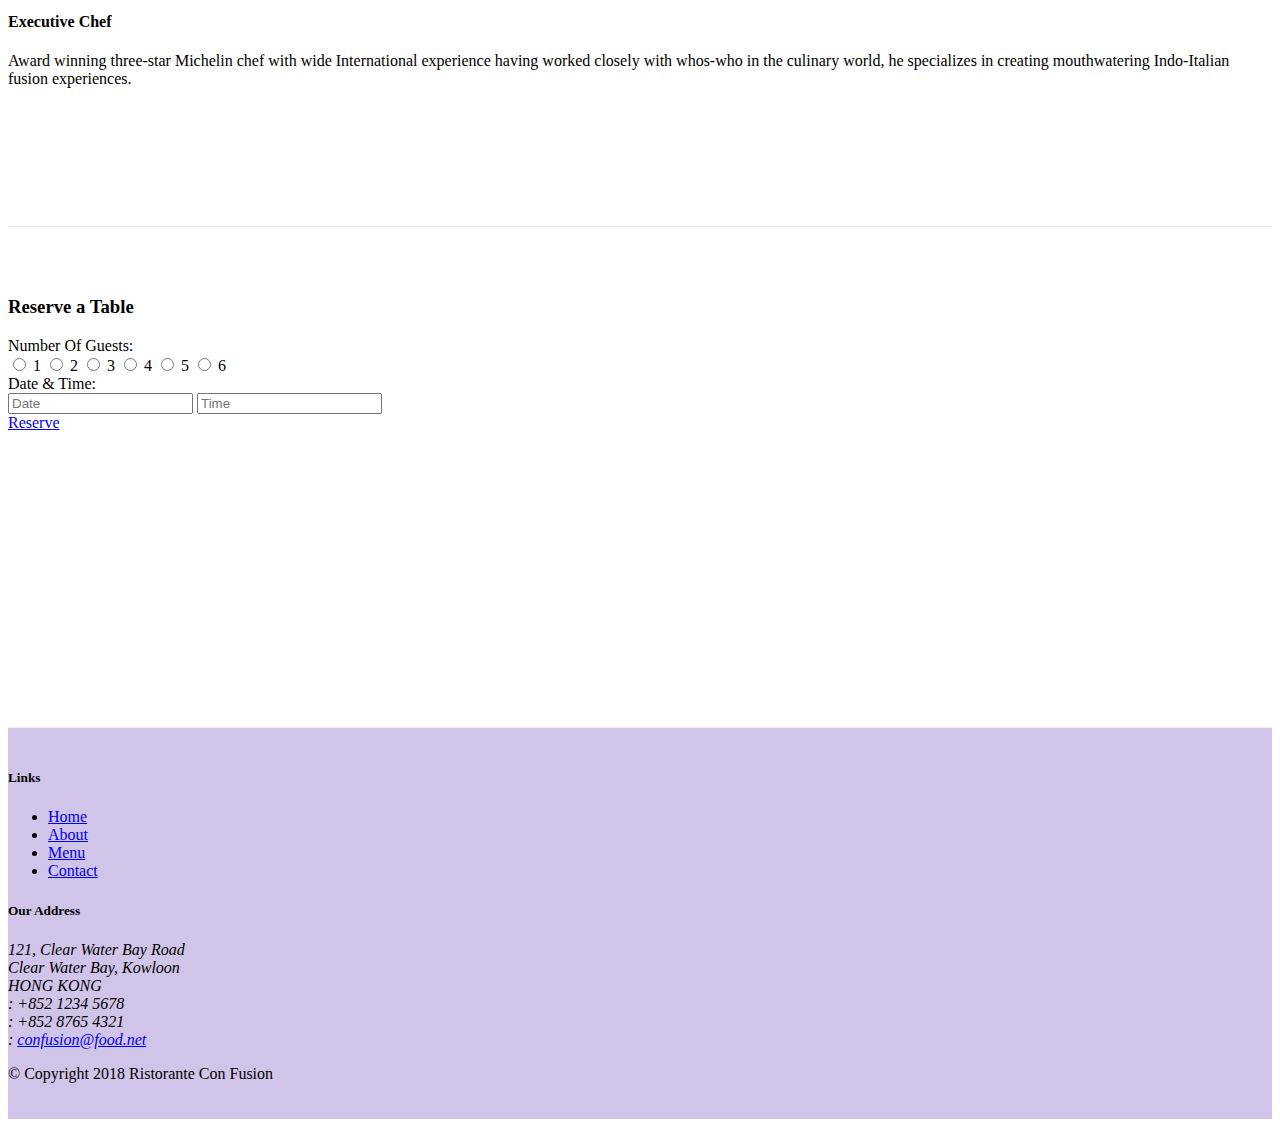
==== commit 99fbb272: "carousel" ====
--- a/index.html
+++ b/index.html
@@ -100,6 +100,56 @@
     </header>
 
     <div class="container">
+        <div class="row row-content">
+            <div class="col">
+                <div id="mycarousel" class="carousel slide" data-ride="carousel">
+                    <div class="carousel-inner" role="listbox">
+                        <div class="carousel-item active">
+                             <img class="d-block img-fluid"
+                             src="img/uthappizza.png" alt="uthappizza">
+                            <div class="carousel-caption d-none d-md-block">
+                            <h2>Uthappizza<span class="badge badge-danger">HOT</span>
+                            <span class="badge badge-pill badge-secondary">$4.99</span></h2>
+                            <p class= "d-none d-sm-block">A unique combination of Indian Uthappam (pancake) and Italian pizza, topped with Cerignola olives, ripe vine cherry tomatoes, Vidalia onion, Guntur chillies and Buffalo Paneer.</p>    
+                            </div>  
+                        </div>
+                        <div class="carousel-item">
+                            <img class="d-block img-fluid"
+                            src="img/buffet.png" alt="buffet">
+                            <div class="carousel-caption d-none d-md-block">
+                                    <h2 class=>Weekend Grand Buffet<span class="badge badge-danger"> NEW</span></h2>
+                                    <p class= "d-none d-sm-block">Featuring mouthwatering combinations with a choice of five different salads, six enticing appetizers, six main entrees and five choicest desserts. Free flowing bubbly and soft drinks. All for just $19.99 per person </p>
+                            </div>
+                             
+                        </div>
+                        <div class="carousel-item">
+                                <img class="d-block img-fluid"
+                                src="img/alberto.png" alt="buffet">
+                                <div class="carousel-caption d-none d-md-block">
+                                        <h2>Alberto Somayya</h2>
+                                        <h4>Executive Chef</h4>
+                                        <p class= "d-none d-sm-block">Award winning three-star Michelin chef with wide International experience having worked closely with whos-who in the culinary world, he specializes in creating mouthwatering Indo-Italian fusion experiences. </p>
+                                </div>
+                             
+                        </div>   
+                    </div>
+                    <ol class="carousel-indicators">
+                        <li data-target="#mycarousel" data-slide-to="0" class="active"></li>
+                        <li data-target="#mycarousel" data-slide-to="1"></li>
+                        <li data-target="#mycarousel" data-slide-to="2"></li>
+                    </ol>
+                    <a class="carousel-control-prev" href="#mycarousel" role="button" data-slide="prev">
+                        <span class="carousel-control-prev-icon"></span>
+                    </a>
+                    <a class="carousel-control-next" href="#mycarousel" role="button" data-slide="next">
+                        <span class="carousel-control-next-icon"></span>
+                    </a>
+        
+                         
+                     
+                 </div>
+            </div>
+        </div>
         <div class="row row-content align-items-center">
             <div class="col-12 col-sm-4 order-sm-last col-md-3">
                 <h3>Our Lipsmacking Culinary Creations</h3>
--- a/css/styles.css
+++ b/css/styles.css
@@ -43,4 +43,20 @@
     border-right: 1px solid #ddd;
     border-bottom: 1px solid #ddd;
     padding: 10px;
+}
+
+
+.carousel{
+    background: #512DA8;
+}
+
+.carousel-item{
+    height: 300px;
+}
+
+.carousel-item img{
+    position: absolute;
+    top: 0;
+    left: 0;
+    min-height: 300px;
 }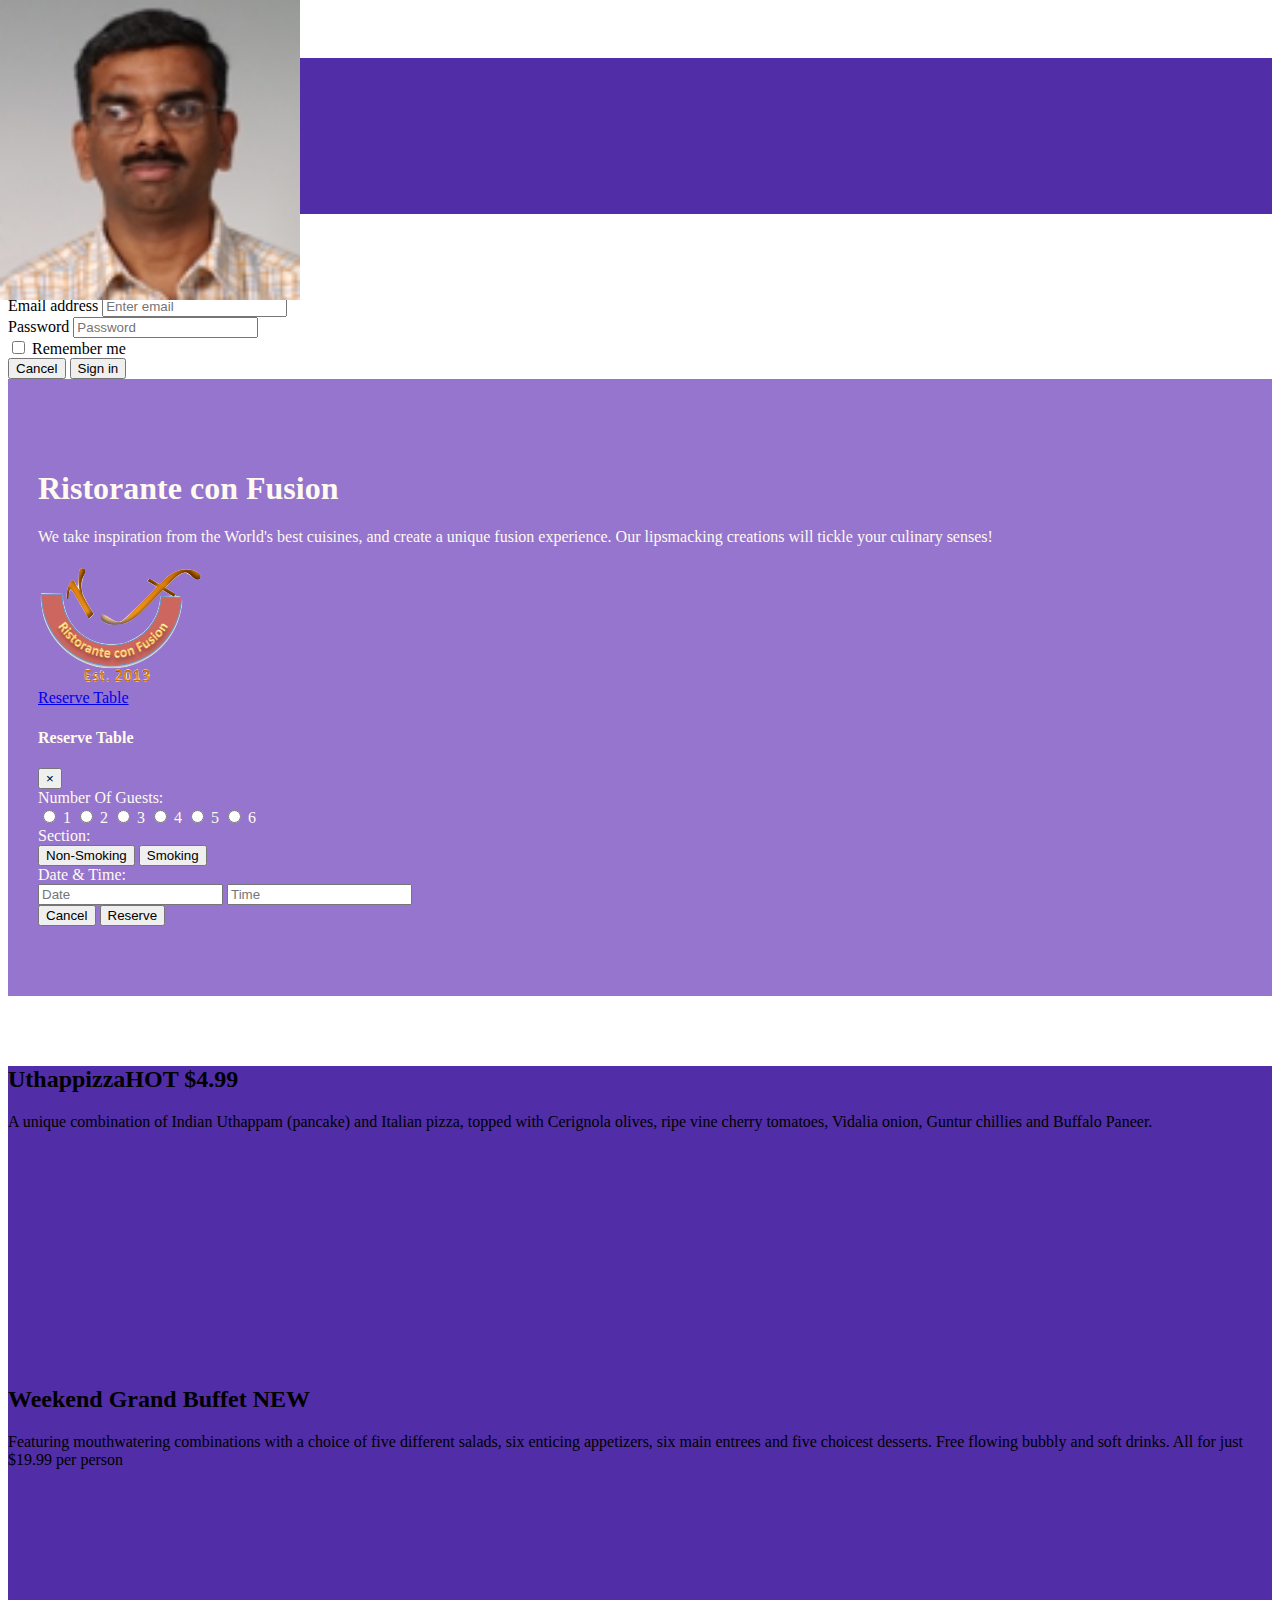
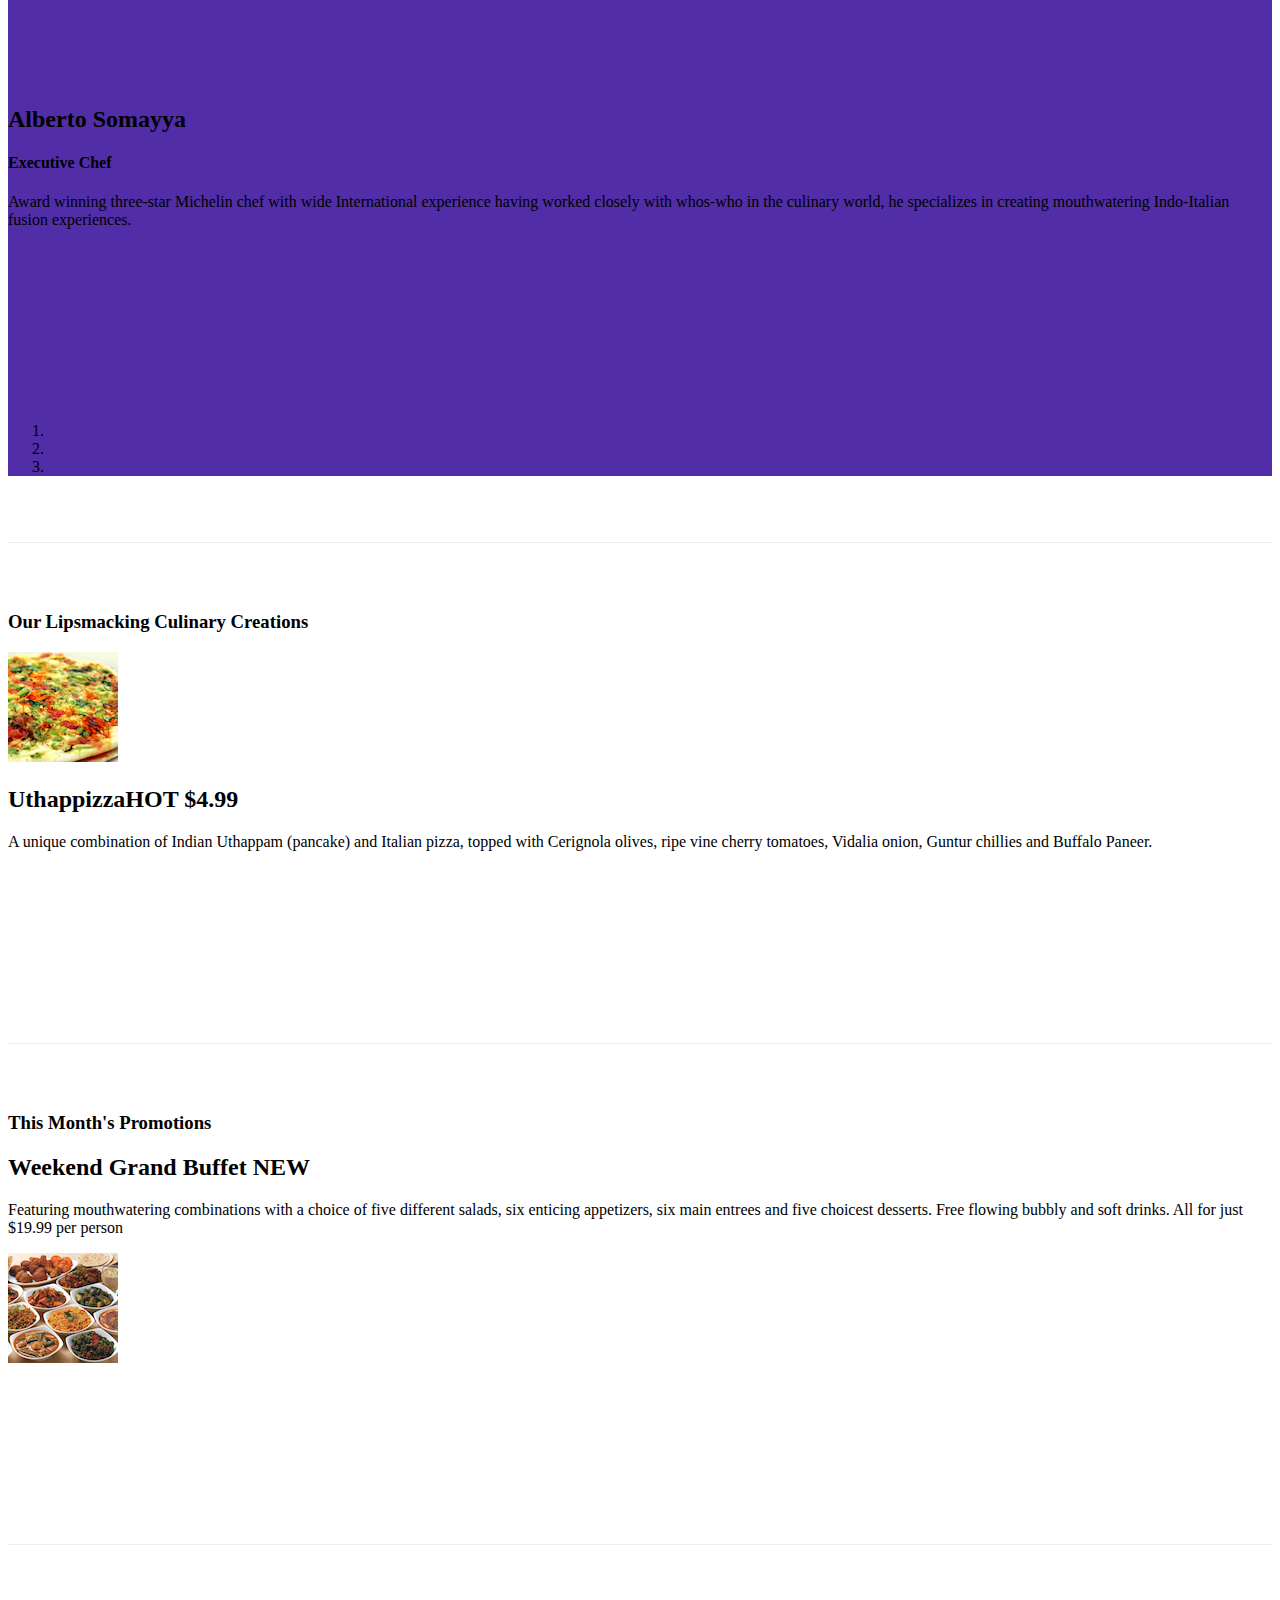
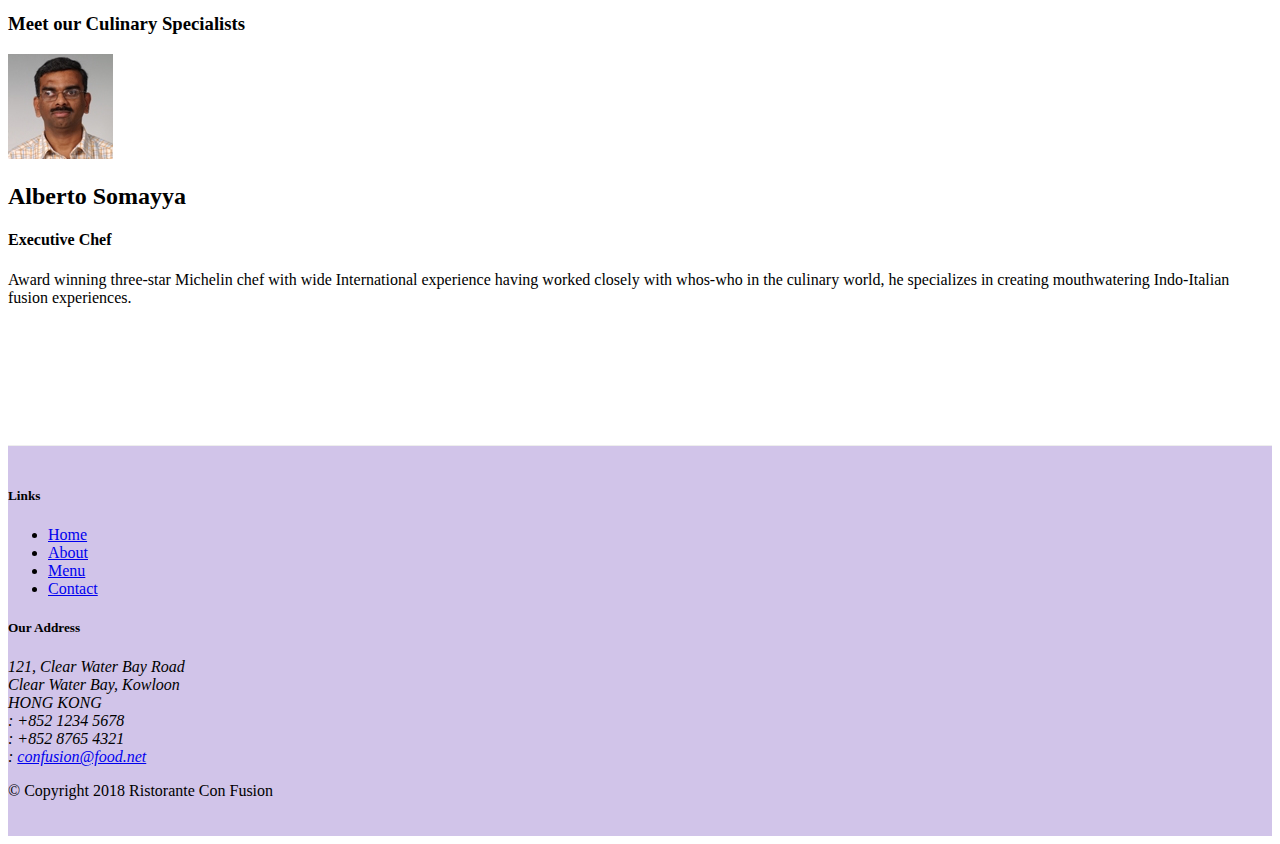
==== commit e3462325: "reserve modal" ====
--- a/index.html
+++ b/index.html
@@ -90,13 +90,92 @@
                 </div>
                 <div class="col-12 align-self-center col-sm">
                         <a role="button" class="btn btn-warning btn-info btn-lg btn-block" 
-                        data-toggle="tooltip" data-html="true"
-                        title="or call us at<br><strong>+852 123456789</strong>"
-                        data-placement="bottom" 
+                        data-toggle="modal" data-target="#reserveModal"
                         href="#reserve"><span>Reserve Table</span></a>         
                      </div>
             </div>
-        </div>    
+        </div> 
+        
+
+        <div id="reserveModal" class="modal fade" role="dialog">
+                <div class="modal-dialog modal-lg" role="content">
+                    <div class="modal-content">
+                        <div class="modal-header">
+                            <h4 class="modal-title">Reserve Table</h4> 
+                            <button type="button" class="close" data-dismiss="modal">
+                                 &times;
+                             </button>
+                        </div>
+                        <div class="modal-body">
+                                <form>  
+                                        <div class=" form-group row col-form-label">
+                                           <span class="col-sm-12 col-md-3">Number Of Guests: </span>
+                                          <div class="col col-md-9"> 
+                                           <input type="radio" id="1" name="number" value="1">
+                                           <label for="1" class="col-auto">1</label>
+                                           <input type="radio" id="2" name="number" value="2">
+                                           <label for="1" class="col-auto">2</label>
+                                           <input type="radio" id="3" name="number" value="3"> 
+                                           <label for="1" class="col-auto">3</label>
+                                           <input type="radio" id="4" name="number" value="4"> 
+                                           <label for="1" class="col-auto">4</label>
+                                           <input type="radio" id="5" name="number" value="5"> 
+                                           <label for="1" class="col-auto">5</label>
+                                           <input type="radio" id="6" name="number" value="6"> 
+                                           <label for="1" class="col-auto">6</label>
+                                           </div>
+                                        </div> 
+                                        <div class="form-group row col-form-label"> 
+                                        <span class="col-sm-12 col-md-3">Section:</span>
+                                        <div class="btn-group">
+                                                <button type="button" class="btn btn-success">Non-Smoking</button>
+                                                <button type="button" class="btn btn-danger">Smoking</button>
+                                        </div>             
+                                    </div>
+                                    <div class="form-group row col-form-label">
+                                    <span class="col-sm-12 col-md-3">Date &amp; Time: </span>
+                                    <div class=" col-md-8 row">
+                                          <label for="Date" class="col-form-label"></label>
+                                          <input placeholder="Date" class="textbox-n form-control col-md-5" type="text" onfocus="(this.type='date')" id="date">
+                                          <label for="time" class="col-form-label col-1"></label>
+                                          <input placeholder="Time" class="textbox-n form-control col-md-5" type="text" onfocus="(this.type='time')" id="time">
+                                        </div>    
+                                    </div> 
+                                  
+
+
+                                      <div class="form-group row col-form-label"> 
+                                           <span class="col-sm-12 col-md-3"> </span>
+                                             <div class="btn-group">
+                                                <button type="button" class="btn btn-secondary btn-md offset-3 mr-1" data-dismiss="modal">Cancel</button>
+                                                <button type="submit" class="btn btn-primary btn-md mr-2">Reserve</button> 
+                                             </div>        
+                                       </div>
+
+
+                                </form>
+                        </div>
+                    </div>
+                </div>
+            </div>
+        
+
+
+
+
+
+
+
+
+
+
+
+
+
+
+
+
+
     </header>
 
     <div class="container">
@@ -201,48 +280,7 @@
         
         
 
-        <div class=" row row-content col-md-6" id="reserve">
-                <div class="card">
-                    <h3 class="card-header bg-warning text-white">Reserve a Table</h3>
-                     <div class="card-body col-auto">
-                            <form>  
-                                    <div class=" form-group row col-form-label">
-                                       <span class="col-sm-12 col-md-3">Number Of Guests: </span>
-                                      <div class="col col-md-9"> 
-                                       <input type="radio" id="1" name="number" value="1">
-                                       <label for="1" class="col-auto">1</label>
-                                       <input type="radio" id="2" name="number" value="2">
-                                       <label for="1" class="col-auto">2</label>
-                                       <input type="radio" id="3" name="number" value="3"> 
-                                       <label for="1" class="col-auto">3</label>
-                                       <input type="radio" id="4" name="number" value="4"> 
-                                       <label for="1" class="col-auto">4</label>
-                                       <input type="radio" id="5" name="number" value="5"> 
-                                       <label for="1" class="col-auto">5</label>
-                                       <input type="radio" id="6" name="number" value="6"> 
-                                       <label for="1" class="col-auto">6</label>
-                                       </div>
-                                    </div>   
-                                <div class="form-group row col-form-label">
-                                <span class="col-sm-12 col-md-3">Date &amp; Time: </span>
-                                <div class=" col-md-8 row">
-                                      <label for="Date" class="col-form-label"></label>
-                                      <input placeholder="Date" class="textbox-n form-control col-md-5" type="text" onfocus="(this.type='date')" id="date">
-                                      <label for="time" class="col-form-label col-1"></label>
-                                      <input placeholder="Time" class="textbox-n form-control col-md-5" type="text" onfocus="(this.type='time')" id="time">
-                                    </div>    
-                                </div>
-
-                                        
-                            </form>
-                 
-                                
-                                     <div class="row col">    
-                                        <a role="button" class="btn btn-primary btn-info offset-md-3 col-md-3  col-4" href="#">Reserve</a>         
-                                    </div>
-                    </div>               
-                </div>
-            </div>
+        
 
     </div>
 
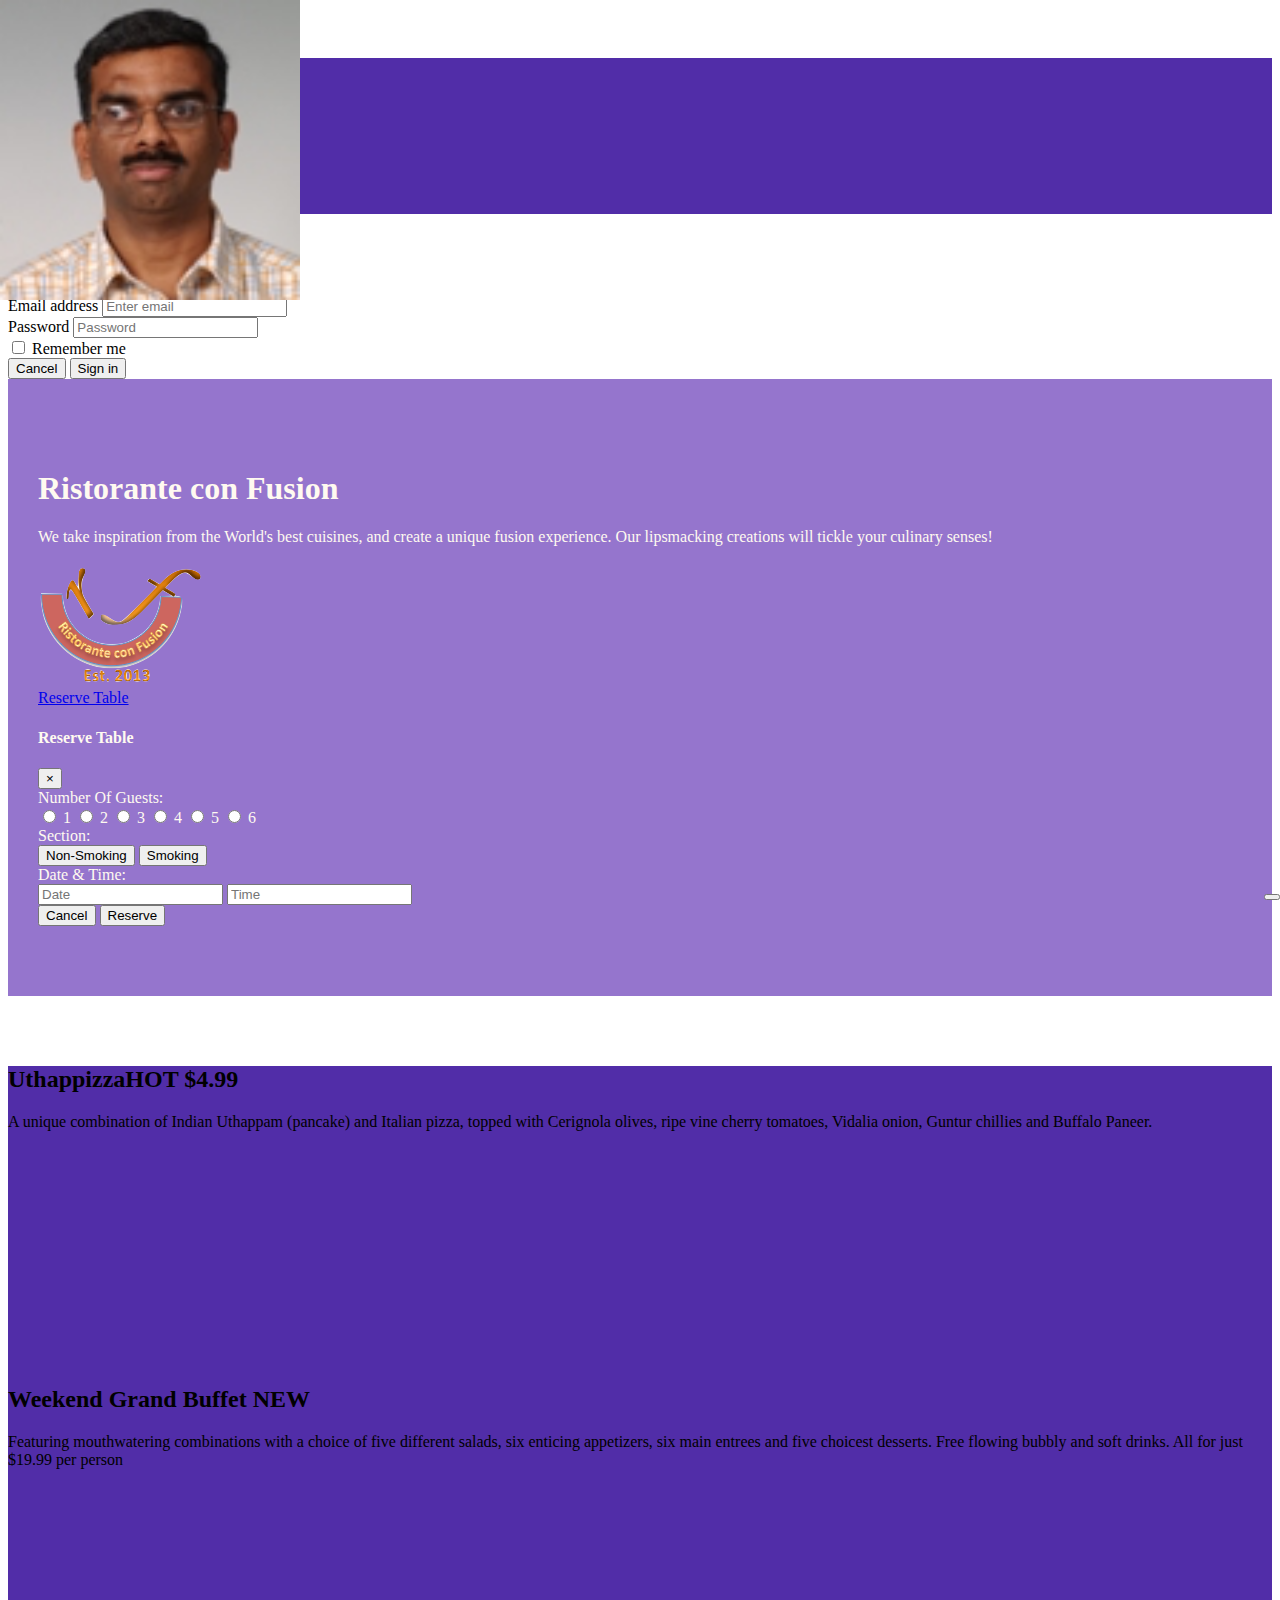
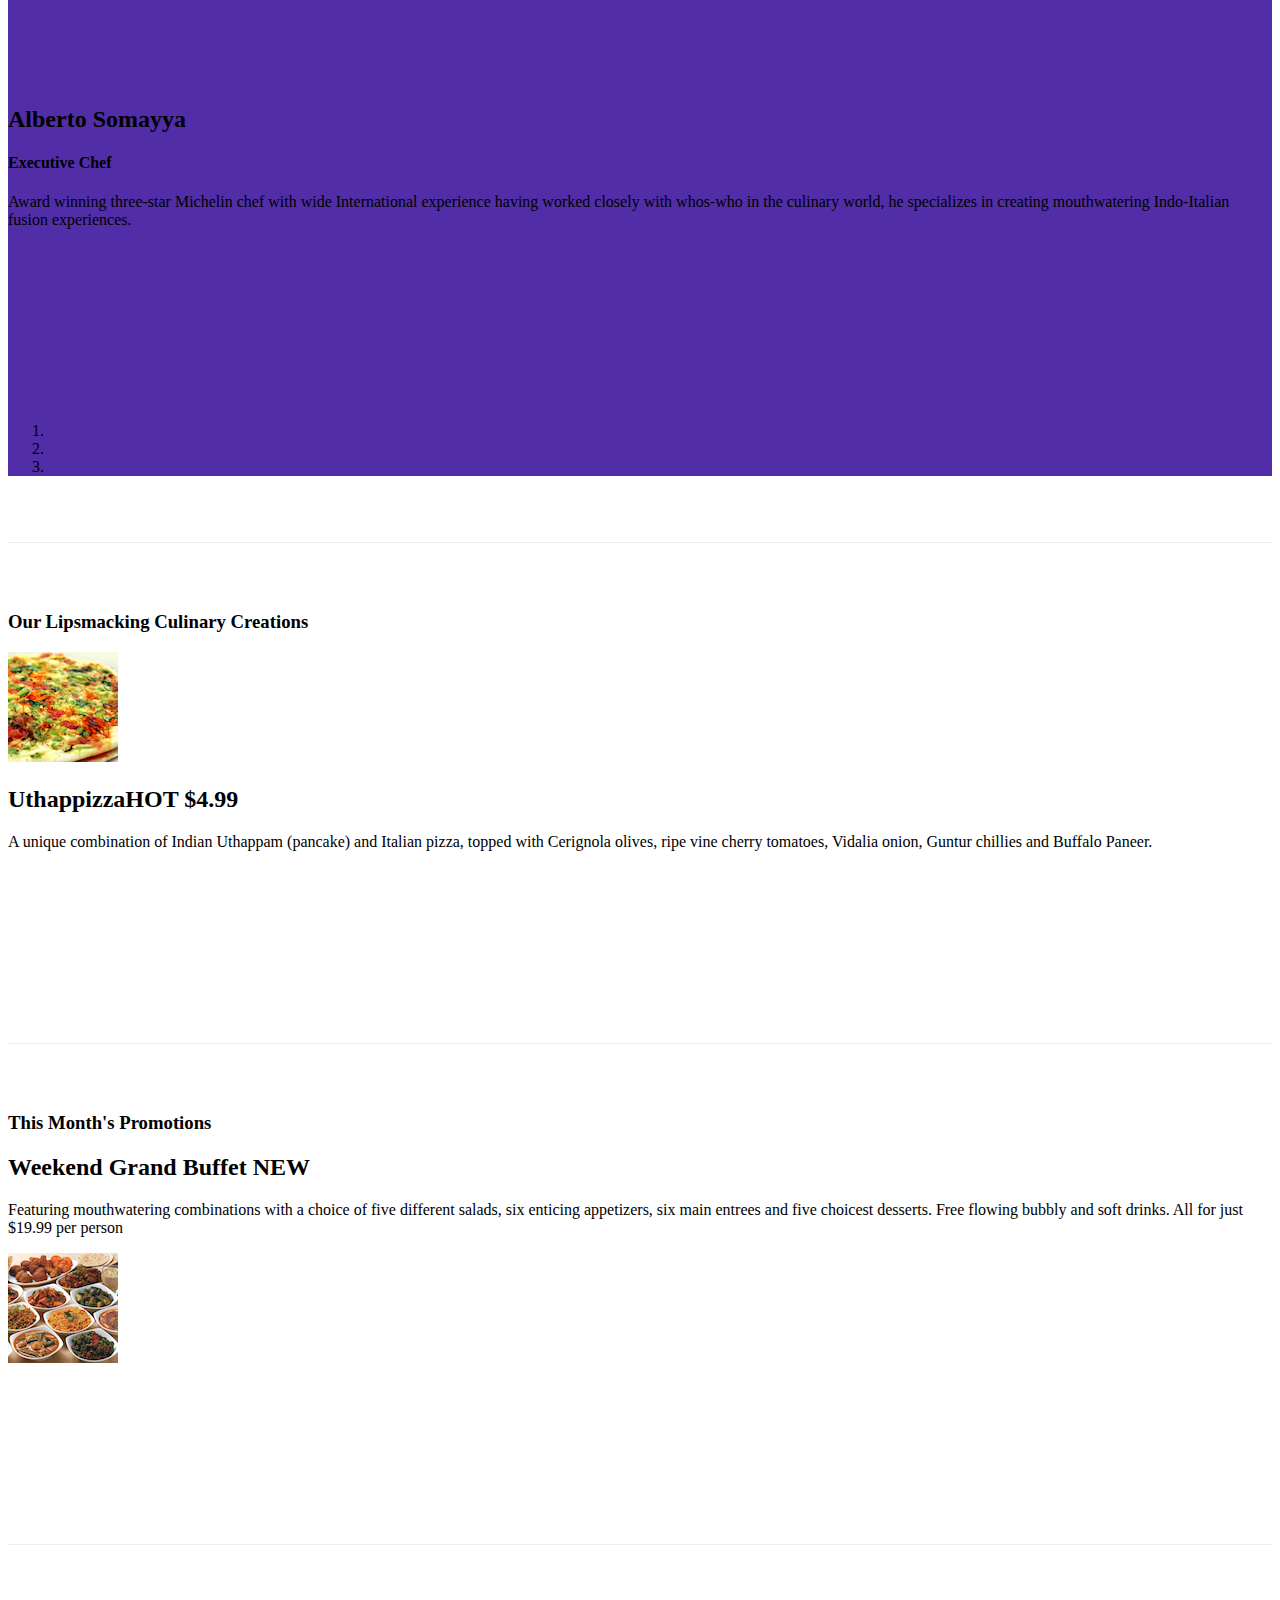
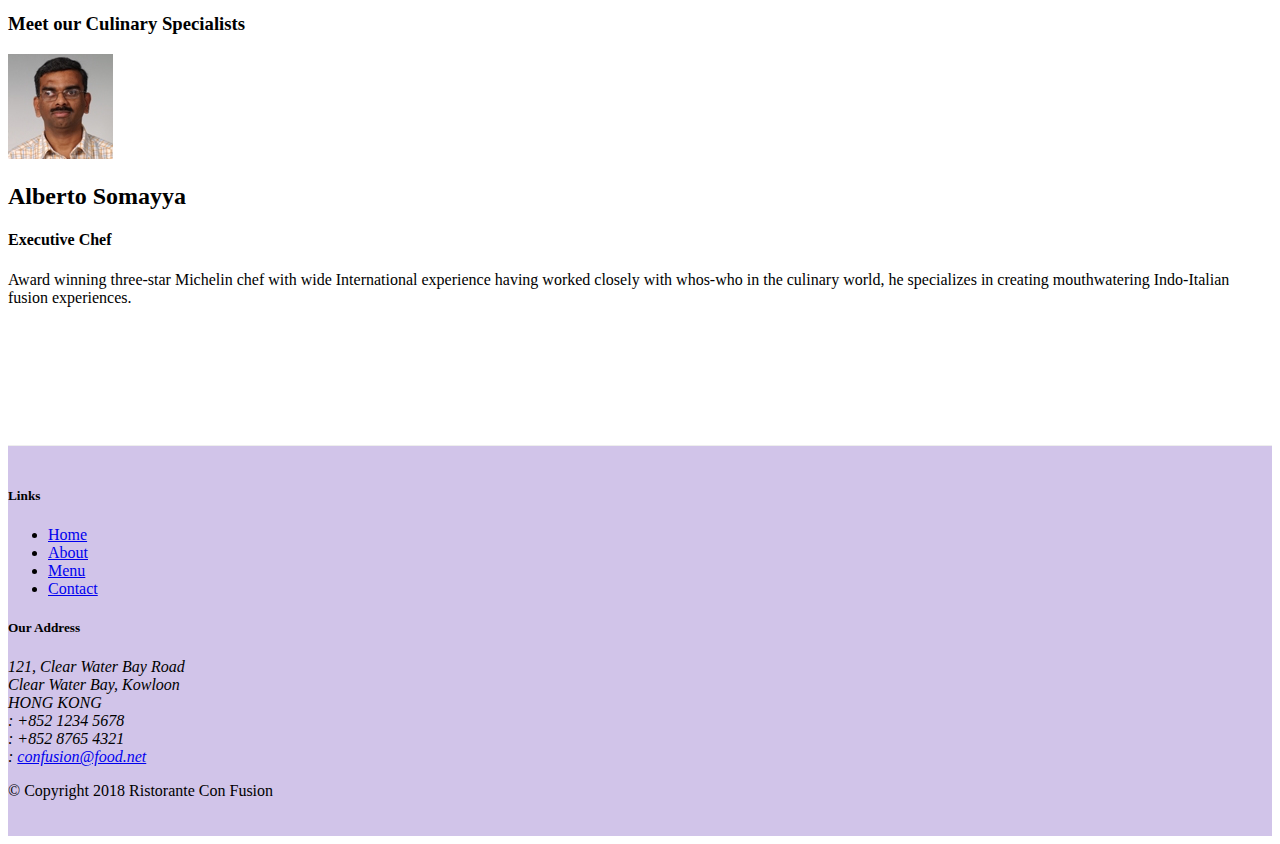
==== commit 43383048: "carousel button" ====
--- a/index.html
+++ b/index.html
@@ -127,8 +127,8 @@
                                         </div> 
                                         <div class="form-group row col-form-label"> 
                                         <span class="col-sm-12 col-md-3">Section:</span>
-                                        <div class="btn-group">
-                                                <button type="button" class="btn btn-success">Non-Smoking</button>
+                                        <div class="btn-group" data-toggle="buttons">
+                                                <button type="button" class="btn btn-success active ">Non-Smoking</button>
                                                 <button type="button" class="btn btn-danger">Smoking</button>
                                         </div>             
                                     </div>
@@ -141,40 +141,19 @@
                                           <input placeholder="Time" class="textbox-n form-control col-md-5" type="text" onfocus="(this.type='time')" id="time">
                                         </div>    
                                     </div> 
-                                  
-
-
-                                      <div class="form-group row col-form-label"> 
+                                    <div class="form-group row col-form-label"> 
                                            <span class="col-sm-12 col-md-3"> </span>
                                              <div class="btn-group">
                                                 <button type="button" class="btn btn-secondary btn-md offset-3 mr-1" data-dismiss="modal">Cancel</button>
                                                 <button type="submit" class="btn btn-primary btn-md mr-2">Reserve</button> 
                                              </div>        
-                                       </div>
-
-
+                                    </div>
                                 </form>
                         </div>
                     </div>
                 </div>
             </div>
-        
-
-
-
-
-
-
-
-
-
-
-
-
-
-
-
-
+    
 
     </header>
 
@@ -224,7 +203,9 @@
                         <span class="carousel-control-next-icon"></span>
                     </a>
         
-                         
+                        <button class="btn btn-danger btn-sm" id="carouselButton">
+                            <span class="fa fa-pause"></span>
+                        </button>
                      
                  </div>
             </div>
@@ -277,11 +258,6 @@
                 </div>
             </div>
         </div>
-        
-        
-
-        
-
     </div>
 
     <footer class="footer">
@@ -325,13 +301,28 @@
            </div>
         </div>
     </footer>
+
+    
  <!-- jQuery first, then Popper.js, then Bootstrap JS. -->
  <script src="node_modules/jquery/dist/jquery.slim.min.js"></script>
  <script src="node_modules/popper.js/dist/umd/popper.min.js"></script>
  <script src="node_modules/bootstrap/dist/js/bootstrap.min.js"></script>
+
  <script>
      $(document).ready(function(){
-         $('[data-toggle="tooltip"]').tooltip();
+         $("#mycarousel").carousel({ interval: 1000});
+         $("#carouselButton").click(function(){
+                if ($("#carouselButton").children("span").hasClass('fa-pause')) {
+                    $("#mycarousel").carousel('pause');
+                    $("#carouselButton").children("span").removeClass('fa-pause');
+                    $("#carouselButton").children("span").addClass('fa-play');
+                }
+                else if ($("#carouselButton").children("span").hasClass('fa-play')){
+                    $("#mycarousel").carousel('cycle');
+                    $("#carouselButton").children("span").removeClass('fa-play');
+                    $("#carouselButton").children("span").addClass('fa-pause');                    
+                }
+            });
      });
  </script>
 
--- a/css/styles.css
+++ b/css/styles.css
@@ -59,4 +59,11 @@
     top: 0;
     left: 0;
     min-height: 300px;
+}
+
+#carouselButton{
+    right: 0px;
+    position: absolute;
+    bottom: 0px;
+    z-index: 1;
 }